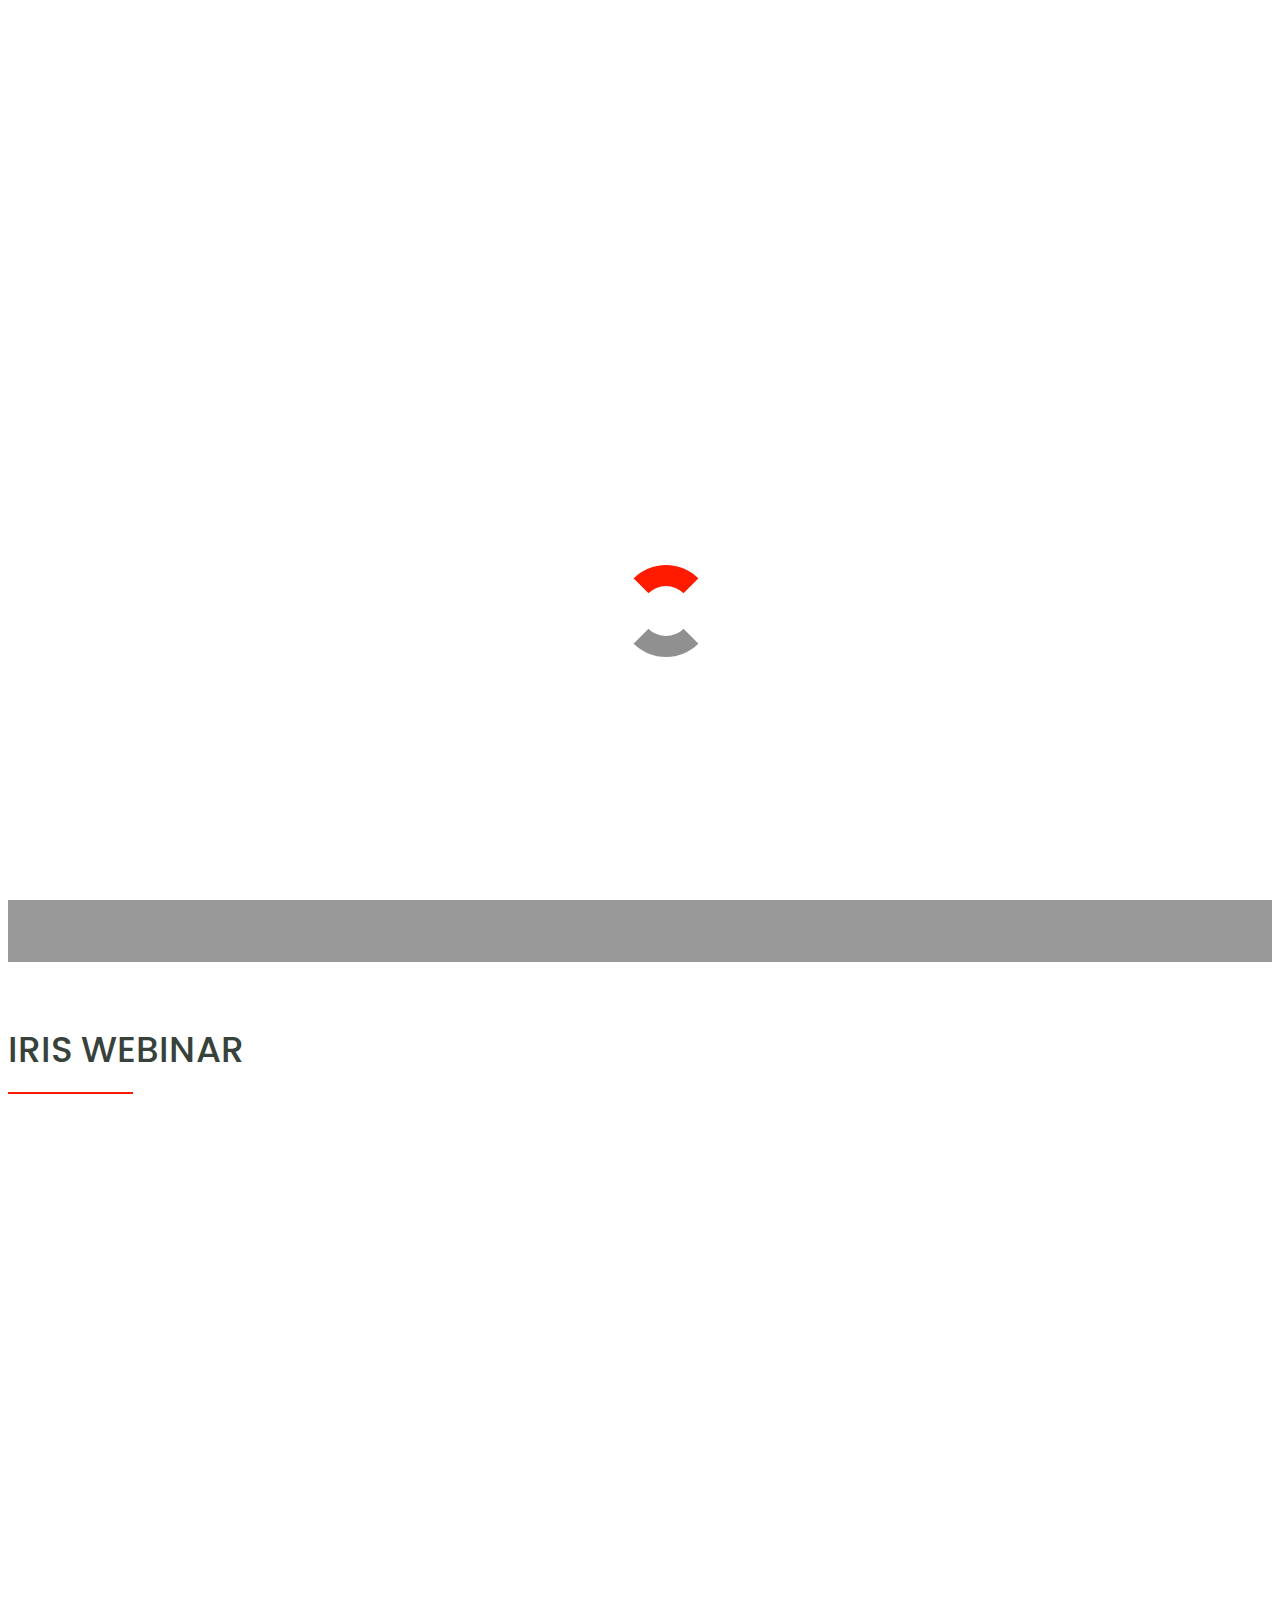
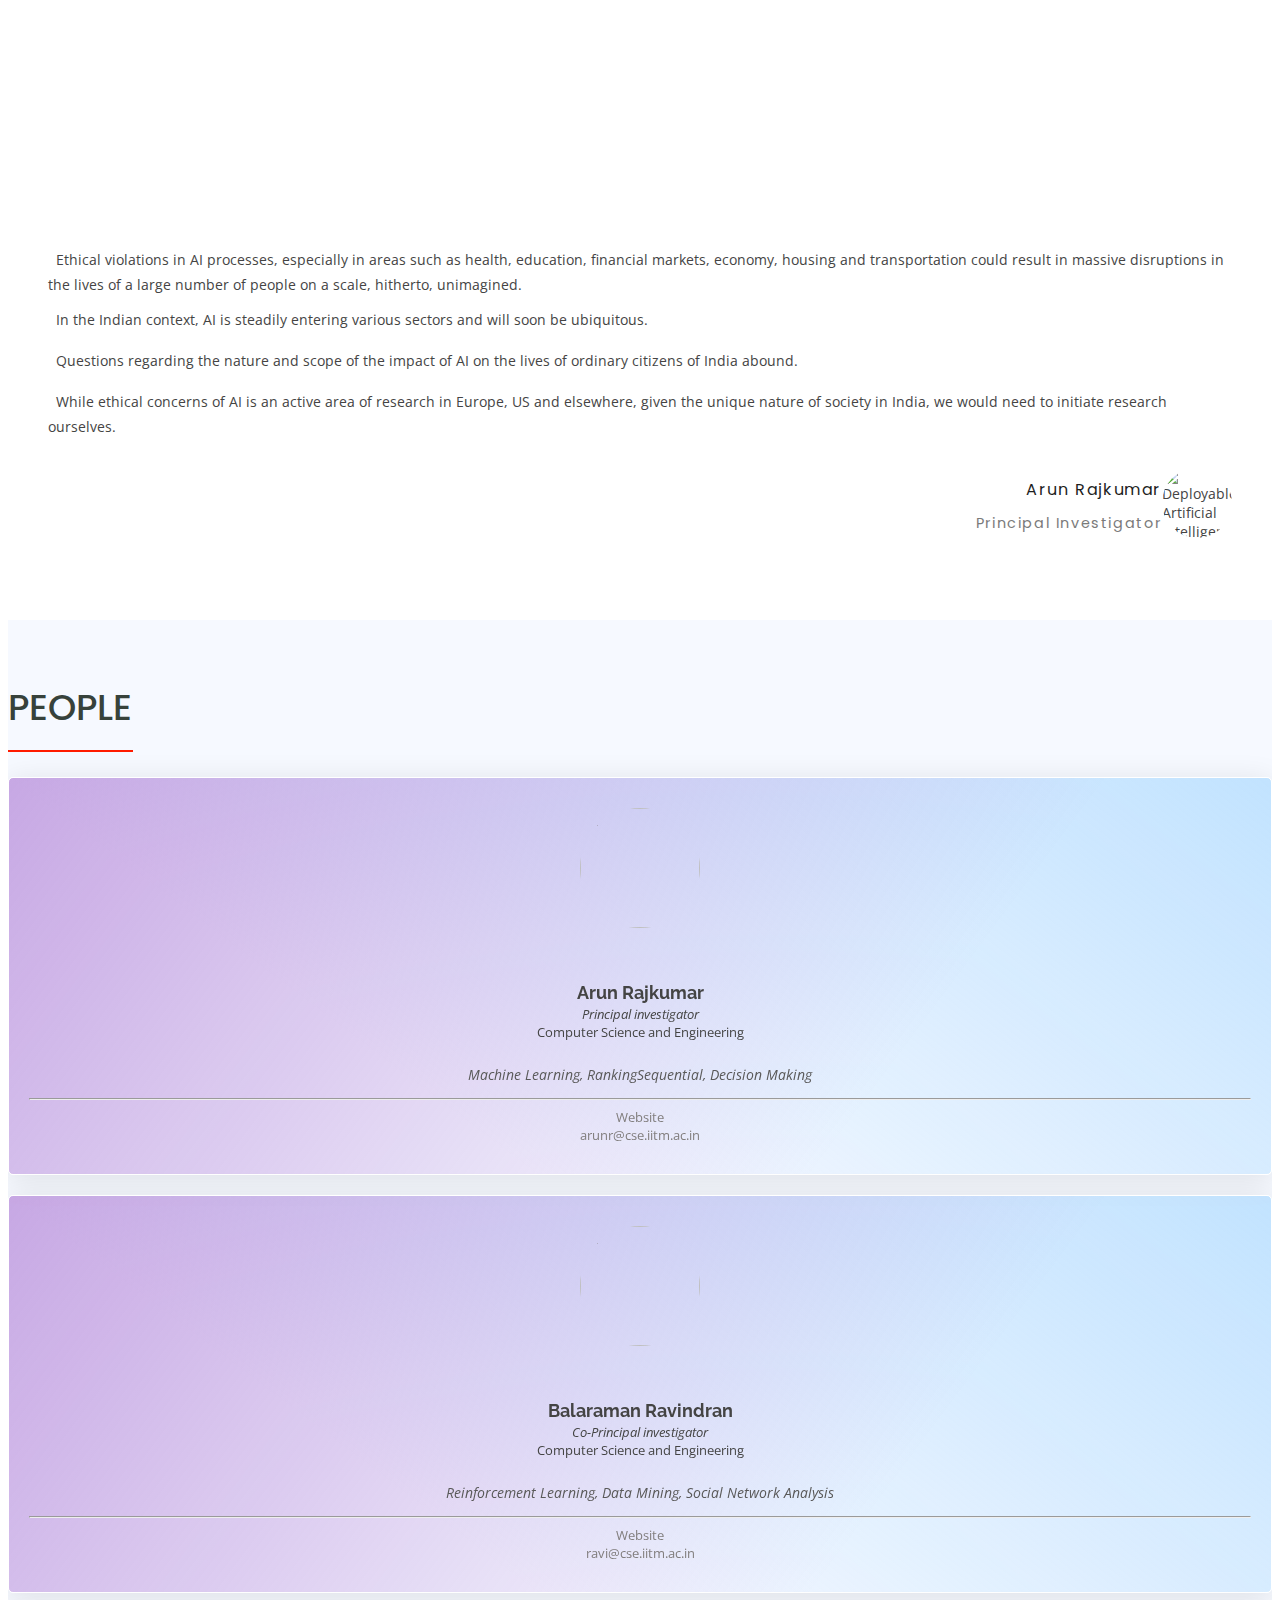
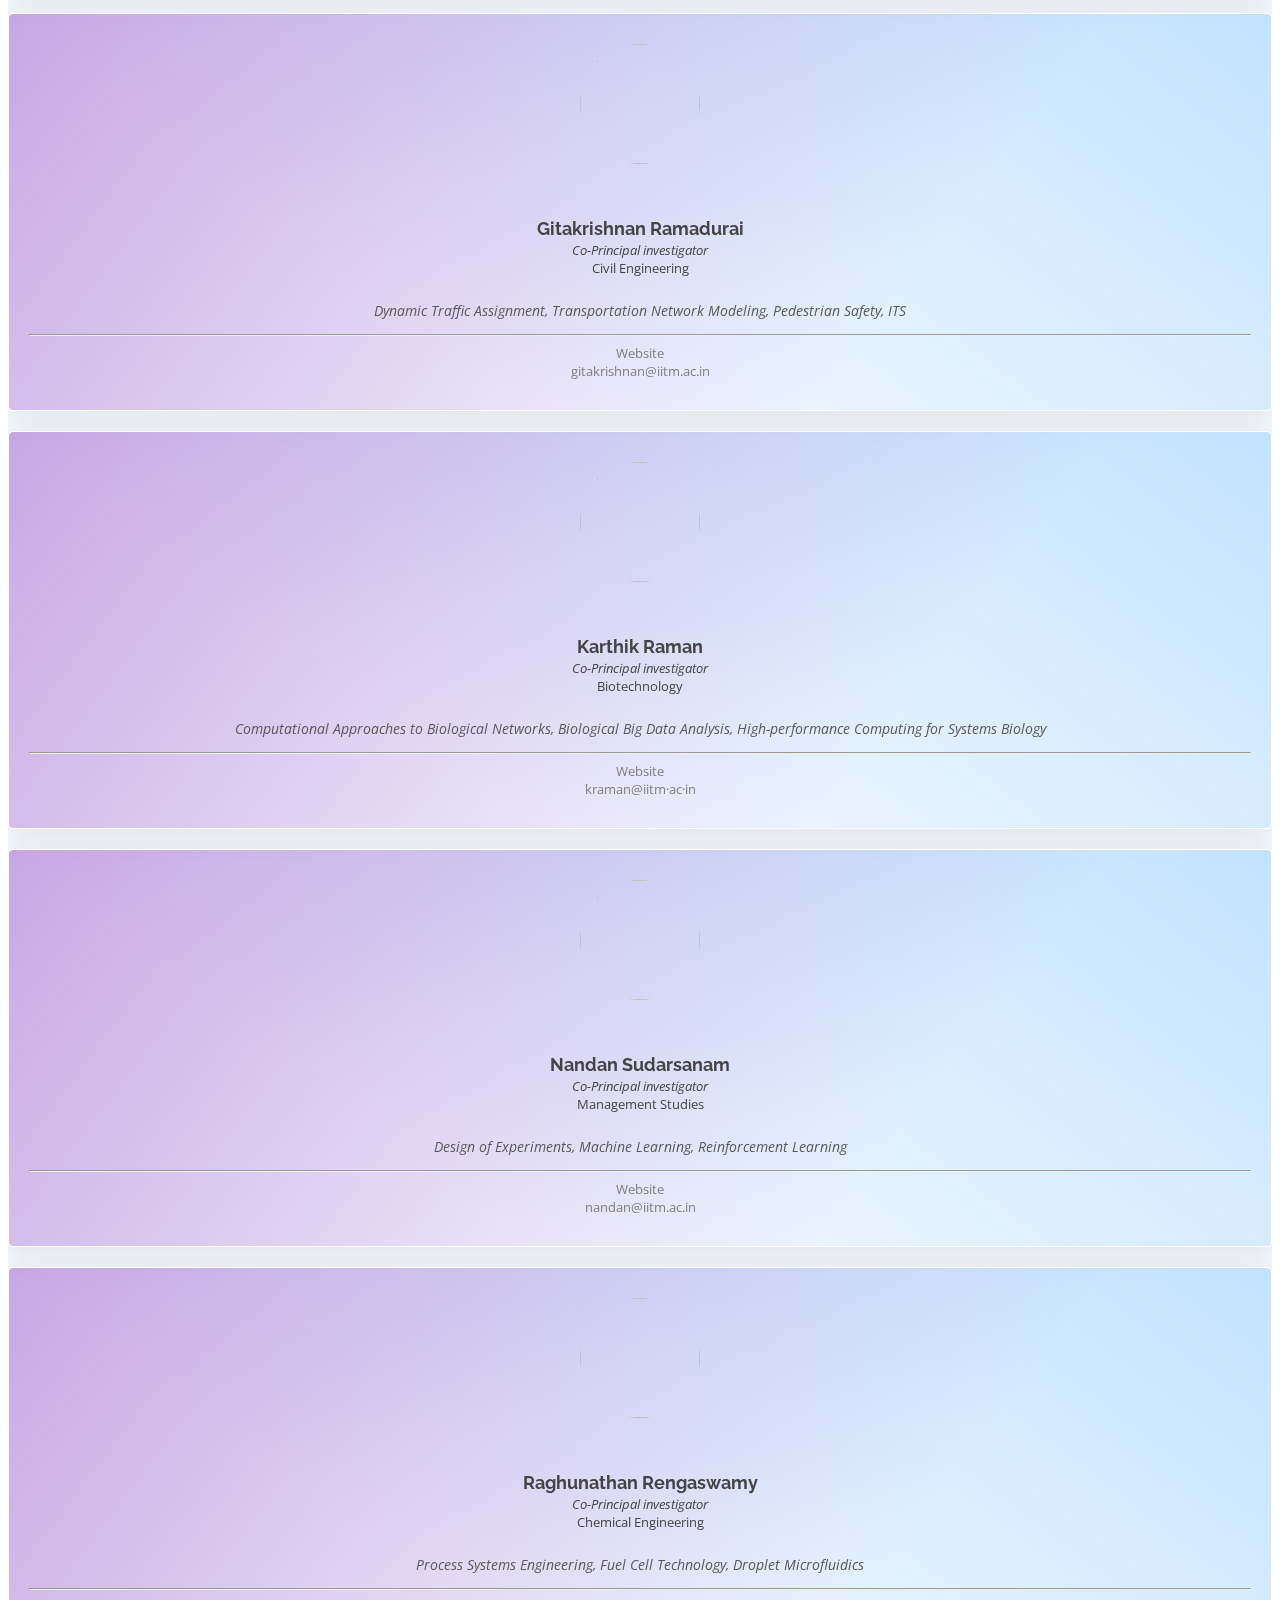
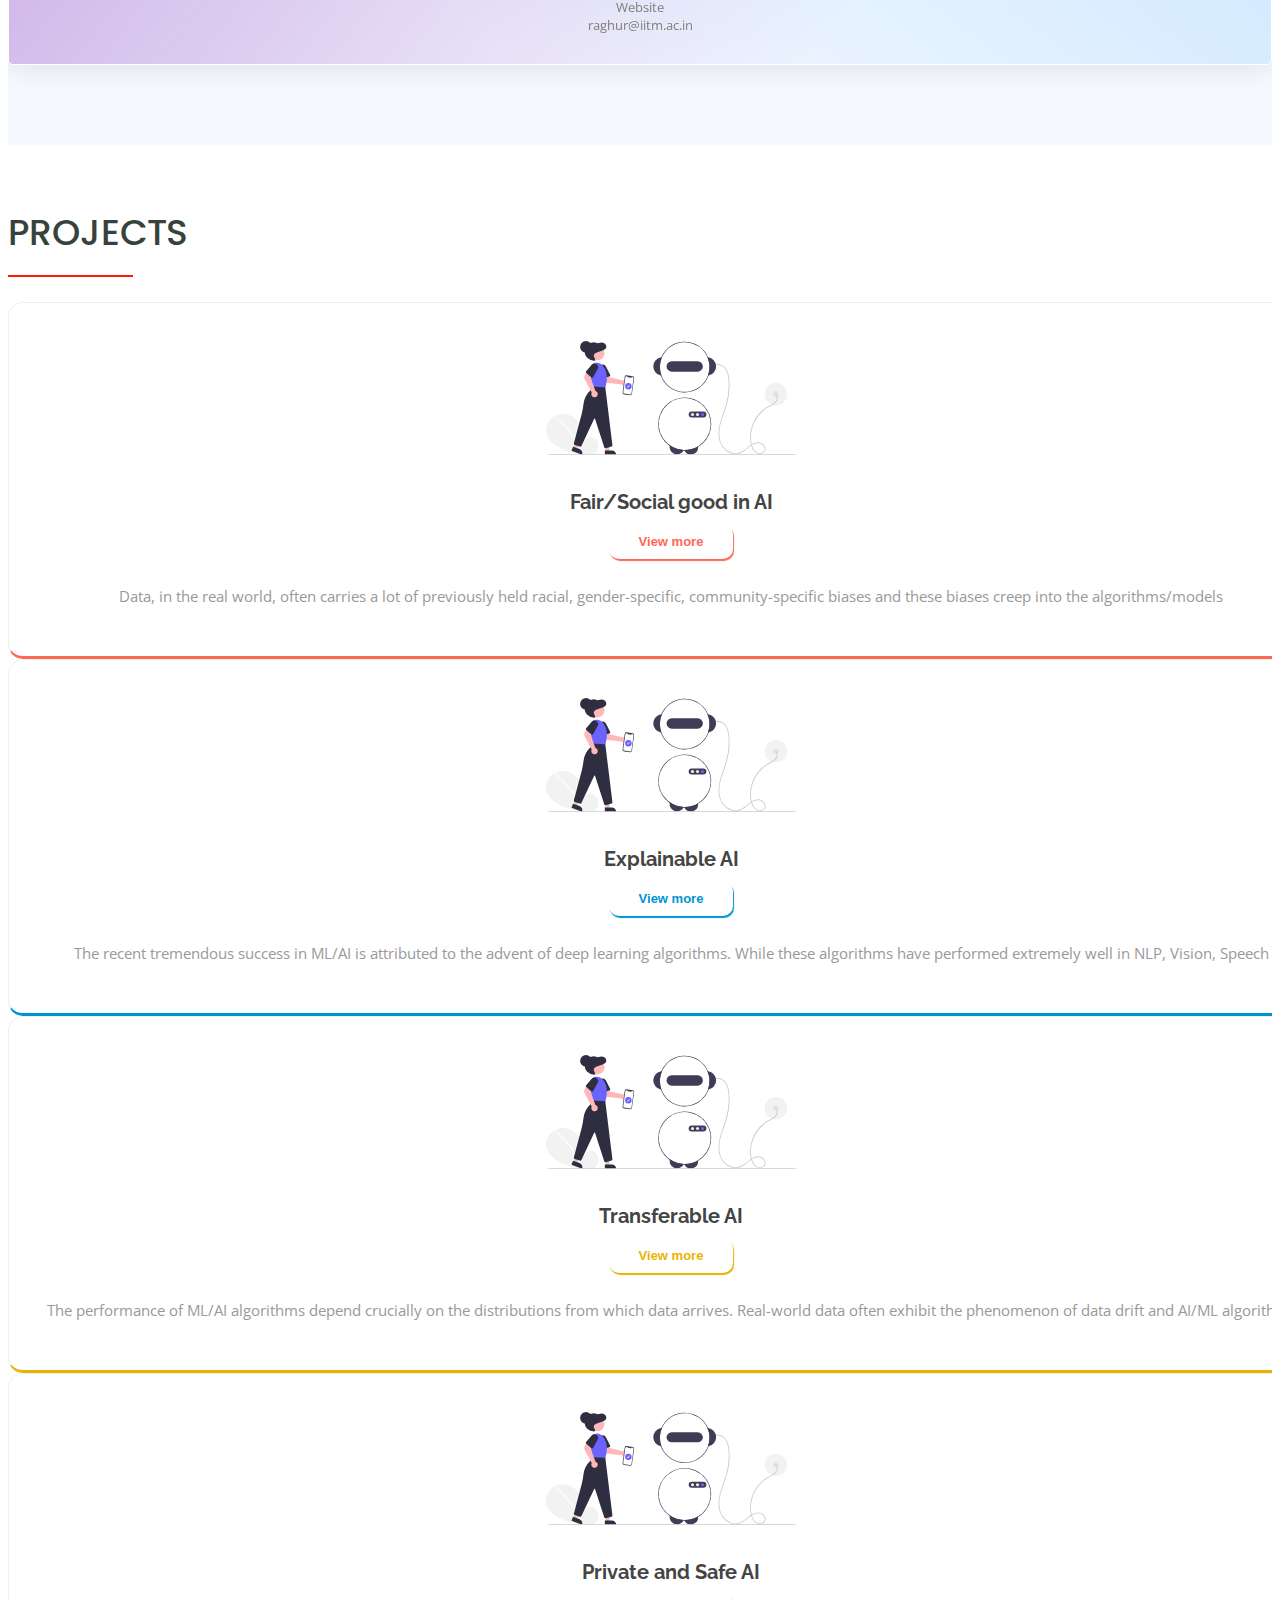
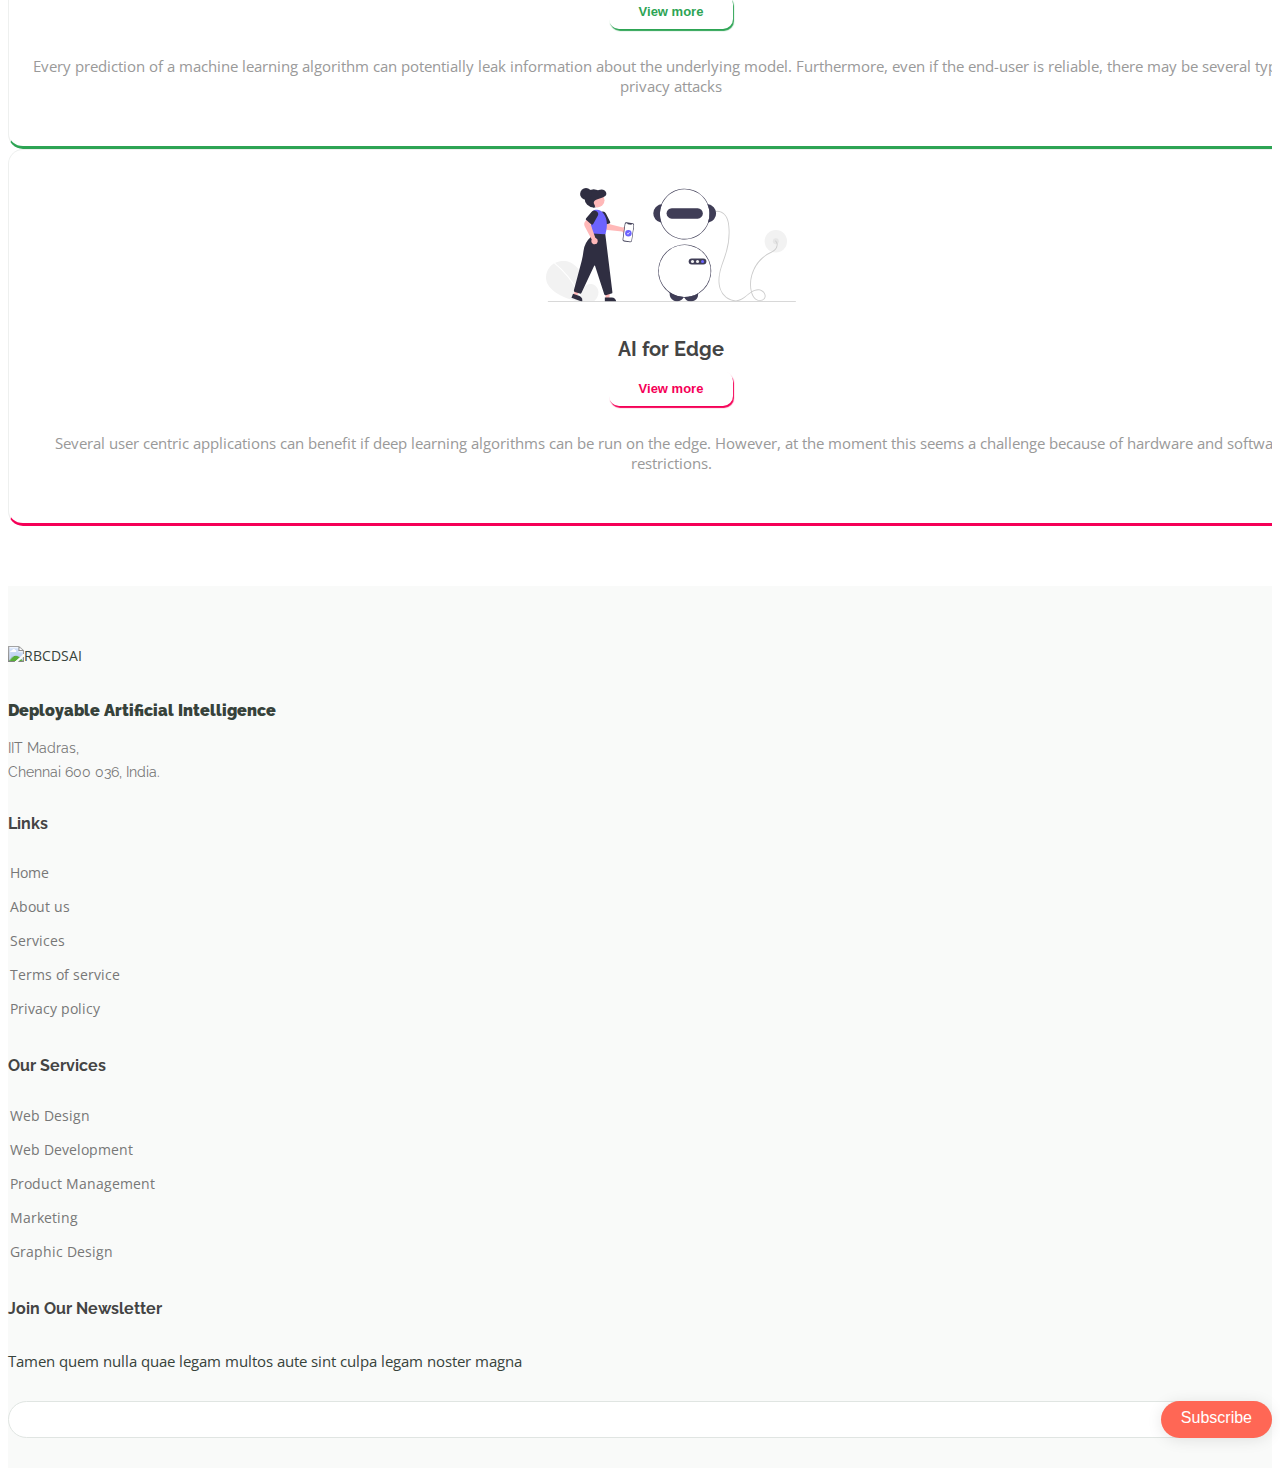
==== index.html @ bab81f49 "Update 1" ====
<!DOCTYPE html>
<html lang="en">
<head>
    <meta charset="UTF-8">
    <meta http-equiv="X-UA-Compatible" content="IE=edge">
    <meta name="viewport" content="width=device-width, initial-scale=1.0">
    <title>Deployable Artificial Intelligence</title>
    <!-- <base href="https://rbcdsai.iitm.ac.in/" target="_blank"/> -->

    <!-- Favicons -->
    <link href="assets/img/favicon.svg" rel="icon">
    <link href="assets/img/favicon.svg" rel="apple-touch-icon">

    <!-- Google Fonts -->
    <link href="https://fonts.googleapis.com/css?family=Open+Sans:300,300i,400,400i,600,600i,700,700i|Raleway:300,300i,400,400i,500,500i,600,600i,700,700i|Poppins:300,300i,400,400i,500,500i,600,600i,700,700i" rel="stylesheet">

    <!-- Vendor CSS Files -->
    <link href="assets/vendor/animate.css/animate.min.css" rel="stylesheet">
    <link href="assets/vendor/aos/aos.css" rel="stylesheet">
    <link href="assets/vendor/bootstrap/css/bootstrap.min.css" rel="stylesheet">
    <link href="assets/vendor/bootstrap-icons/bootstrap-icons.css" rel="stylesheet">
    <link href="assets/vendor/boxicons/css/boxicons.min.css" rel="stylesheet">
    <link href="assets/vendor/remixicon/remixicon.css" rel="stylesheet">
    <link href="assets/vendor/swiper/swiper-bundle.min.css" rel="stylesheet">
    <!-- <link href="https://cdnjs.cloudflare.com/ajax/libs/font-awesome/6.0.0/css/all.min.css" rel="stylesheet"> -->
    
    <script src="https://cdnjs.cloudflare.com/ajax/libs/font-awesome/6.0.0/js/all.min.js" integrity="sha512-yFjZbTYRCJodnuyGlsKamNE/LlEaEAxSUDe5+u61mV8zzqJVFOH7TnULE2/PP/l5vKWpUNnF4VGVkXh3MjgLsg==" crossorigin="anonymous" referrerpolicy="no-referrer"></script>
    
    <!-- Template Main CSS File -->
    <link href="assets/css/style.css" rel="stylesheet">

</head>
<body>


    
    <!-- ======= Header ======= -->
  <header id="header" class="fixed-top">
    <div class="container d-flex align-items-center">
      
      <div class="me-auto"><img src="assets/img/logo_main.svg" alt="RBCDSAI" height="50px"></div>
      
      <!-- Uncomment below if you prefer to use an image logo -->
      <!-- <a href="index.html" class="logo me-auto"><img src="assets/img/logo.png" alt="" class="img-fluid"></a>-->

      <nav id="navbar" class="navbar order-last order-lg-0">
        <ul>
          <li><a class="active" href="index.html">Home</a></li>
          <li><a href="#people">People</a></li>
          <li><a href="#projects">Projects</a></li>
        </ul>
        <i class="bi bi-list mobile-nav-toggle"></i>
      </nav><!-- .navbar -->

      <a href="courses.html" class="get-started-btn">Get Started</a>

    </div>
  </header><!-- End Header -->


  <!-- ======= PEOPLE Section ======= -->
  <!-- <div id="people">
    <div class="box">
      <div class="card">
        <div> <img src="assets/img/arunrajkumar.jpg" loading="lazy" alt="Deployable Artificial Intelligence" class="box-card-img"></div>
        <h2>Arun</h2>
        <p>I am arun ......</p>
      </div>
    </div>

  </div> -->



  
  <!-- ======= Hero Section ======= -->
  <section id="hero" class="d-flex justify-content-center align-items-center">
    <div class="container position-relative" data-aos="zoom-in" data-aos-delay="100">
      <h1>Deployable Artificial Intelligence</h1><br/>
      <h5 class="fst-italic text-white">An ethical framework in the field of AI should not be a mere appendage to its technological aspects. Rather, ethical understanding should be treated as an important aspect of the reasoning and rationalization of the impact of AI on society.</h5>
      <a href="#main" class="btn-get-started">Get Started</a>
    </div>
  </section><!-- End Hero -->

  
  <main id="main">

    <!-- ======= About Section ======= -->
    <section id="about" class="about">
      <div class="container" data-aos="fade-up">

        <div class="row">
          <div class="section-title">
              <p>IRIS Webinar</p>
          </div>
          <div class="col-lg-6 order-1 order-lg-2" data-aos="fade-left" data-aos-delay="100">
            <div class="iframe-container">
              <iframe width="560" height="315" src="https://www.youtube.com/embed/rHbQyIf_D7o" title="YouTube video player" frameborder="0" allow="accelerometer; autoplay; clipboard-write; encrypted-media; gyroscope; picture-in-picture" allowfullscreen></iframe>
            </div>
          </div>
          <div class="col-lg-6 pt-4 pt-lg-0 order-2 order-lg-1 content">

            <!-- CUSTOM BLOCKQUOTE -->
            <blockquote class="blockquote blockquote-custom bg-white p-4 shadow">
              <div class="blockquote-custom-icon bg-info shadow-sm"><i class="fa fa-quote-left text-white"></i></div>
              
                <!-- <h3>Voluptatem dignissimos provident quasi corporis voluptates sit assumenda.</h3>  -->
                <!-- <p class="fst-italic">
                  An ethical framework in the field of AI should not be a mere appendage to its technological aspects. Rather, ethical understanding should be treated as an important aspect of the reasoning and rationalization of the impact of AI on society.
                </p> -->
                <ul>
                  <li><i class="iris-check"></i> Ethical violations in AI processes, especially in areas such as health, education, financial markets, economy, housing and transportation could result in massive disruptions in the lives of a large number of people on a scale, hitherto, unimagined.</li>
                  <li><i class="iris-check"></i> In the Indian context, AI is steadily entering various sectors and will soon be ubiquitous.</li>
                  <li><i class="iris-check"></i> Questions regarding the nature and scope of the impact of AI on the lives of ordinary citizens of India abound.</li>
                  <li><i class="iris-check"></i> While ethical concerns of AI is an active area of research in Europe, US and elsewhere, given the unique nature of society in India, we would need to initiate research ourselves.</li>
                </ul>
               
              <footer class="mt-2 border-top">
                  <div class="inventor-card-profile mt-1">
                    
                    <div class="p-2 inventor-card-profile-details">
                      <h1 class="inventor-card-name">Arun Rajkumar</h1>
                      <h1 class="inventor-card-degree">Principal Investigator</h1>
                    </div>
                    <div class="pt-1 inventor-card-profile-img">
                      <img src="assets/img/arunrajkumar.jpg" loading="lazy" alt="Deployable Artificial Intelligence" class="inventor-card-img">
                    </div>

                  </div>
                
              </footer>
          </blockquote><!-- END -->
            <!-- <h3>Voluptatem dignissimos provident quasi corporis voluptates sit assumenda.</h3>  -->
            
           

          </div>


        </div>

      </div>

    </section><!-- End About Section -->

  <div class="row">
      
  </div>

  <section id="people" class="people">
    <div class="container " data-aos="fade-up">
      <div class="row" data-aos="zoom-in" data-aos-delay="100">
        <div class="section-title">
          <p>PEOPLE<i class="abc"></i></p>
        </div>      
        <div class="col-lg-4 col-md-6 d-flex align-items-stretch">
          <div class="member"  data-tilt data-tilt-glare data-tilt-max-glare="1.0">
            <img src="assets/img/arunrajkumar.jpg" class="img-fluid" alt="">
            <div class="member-content">
              <h4>Arun Rajkumar</h4>
              <span><i>Principal investigator</i></span>
              <span>Computer Science and Engineering</span>
              <p>
                Machine Learning, RankingSequential, Decision Making
              </p>
              <!-- <div class="social">
                <a href=""><i class="bi bi-twitter"></i></a>
                <a href=""><i class="bi bi-facebook"></i></a>
                <a href=""><i class="bi bi-instagram"></i></a>
                <a href=""><i class="bi bi-linkedin"></i></a>
              </div> -->
              <hr>
              <span><a  href="https://sites.google.com/view/arun-rajkumar" target="_blank"><i class="fa-solid fa-globe"></i> Website</a></span>
              <span><a  href="mailto:arunr@cse.iitm.ac.in" target="_blank"><i class="far fa-envelope"></i> arunr@cse.iitm.ac.in</a></span>
              
            </div>
          </div>
        </div>

        <div class="col-lg-4 col-md-6 d-flex align-items-stretch">
          <div class="member"  data-tilt data-tilt-glare data-tilt-max-glare="0.5">
            <img src="assets/img/BalaramanRavindran.jpg" class="img-fluid" alt="">
            <div class="member-content">
              <h4>Balaraman Ravindran</h4>
              <span><i>Co-Principal investigator</i></span>
              <span>Computer Science and Engineering</span>
              <p>
                Reinforcement Learning, Data Mining, Social Network Analysis
              </p>
              <hr>
              <span><a  href="https://www.cse.iitm.ac.in/~ravi/" target="_blank"><i class="fa-solid fa-globe"></i> Website</a></span>
              <span><a  href="mailto:ravi@cse.iitm.ac.in" target="_blank"><i class="far fa-envelope"></i> ravi@cse.iitm.ac.in</a></span>
              
            </div>
          </div>
        </div>
        
        <div class="col-lg-4 col-md-6 d-flex align-items-stretch">
          <div class="member"  data-tilt data-tilt-glare data-tilt-max-glare="0.5">
            <img src="assets/img/GitakrishnanRamadurai.png" class="img-fluid" alt="">
            <div class="member-content">
              <h4>Gitakrishnan Ramadurai</h4>
              <span><i>Co-Principal investigator</i></span>
              <span>Civil Engineering</span>
              <p>
                Dynamic Traffic Assignment, Transportation Network  Modeling, Pedestrian Safety, ITS
              </p>
              <hr>
              <span><a  href="https://civil.iitm.ac.in/faculty/gitakrishnan/" target="_blank"><i class="fa-solid fa-globe"></i> Website</a></span>
              <span><a  href="mailto:gitakrishnan@iitm.ac.in" target="_blank"><i class="far fa-envelope"></i> gitakrishnan@iitm.ac.in</a></span>
              
            </div>
          </div>
        </div>

        <div class="col-lg-4 col-md-6 d-flex align-items-stretch">
          <div class="member"  data-tilt data-tilt-glare data-tilt-max-glare="0.5">
            <img src="assets/img/Karthik Raman.jpg" class="img-fluid" alt="">
            <div class="member-content">
              <h4>Karthik Raman</h4>
              <span><i>Co-Principal investigator</i></span>
              <span>Biotechnology</span>
              <p>
                Computational Approaches to Biological Networks, Biological Big Data Analysis, High-performance Computing for Systems Biology
              </p>
              <!-- <div class="social">
                <a href=""><i class="bi bi-twitter"></i></a>
                <a href=""><i class="bi bi-facebook"></i></a>
                <a href=""><i class="bi bi-instagram"></i></a>
                <a href=""><i class="bi bi-linkedin"></i></a>
              </div> -->
              <hr>
              <span><a  href="https://home.iitm.ac.in/kraman/lab/karthik/" target="_blank"><i class="fa-solid fa-globe"></i> Website</a></span>
              <span><a  href="mailto:kraman@iitm·ac·in" target="_blank"><i class="far fa-envelope"></i> kraman@iitm·ac·in</a></span>
              
            </div>
          </div>
        </div>

        <div class="col-lg-4 col-md-6 d-flex align-items-stretch">
          <div class="member"  data-tilt data-tilt-glare data-tilt-max-glare="0.5">
            <img src="assets/img/Nandan Sudarsanam.png" class="img-fluid" alt="">
            <div class="member-content">
              <h4>Nandan Sudarsanam</h4>
              <span><i>Co-Principal investigator</i></span>
              <span>Management Studies</span>
              <p>
                Design of Experiments, Machine Learning, Reinforcement Learning
              </p>
              <hr>
              <span><a  href="https://doms.iitm.ac.in/index.php/nandan-s/" target="_blank"><i class="fa-solid fa-globe"></i> Website</a></span>
              <span><a  href="mailto:nandan@iitm.ac.in" target="_blank"><i class="far fa-envelope"></i> nandan@iitm.ac.in</a></span>
              
            </div>
          </div>
        </div>
        
        <div class="col-lg-4 col-md-6 d-flex align-items-stretch">
          <div class="member"  data-tilt data-tilt-glare data-tilt-max-glare="0.5">
            <img src="assets/img/Raghunathan Rengaswamy.jpg" class="img-fluid" alt="">
            <div class="member-content">
              <h4>Raghunathan Rengaswamy</h4>
              <span><i>Co-Principal investigator</i></span>
              <span>Chemical Engineering</span>
              <p>
                Process Systems Engineering, Fuel Cell Technology, Droplet Microfluidics
              </p>
              <hr>
              <span><a  href="https://che.iitm.ac.in/raghur/" target="_blank"><i class="fa-solid fa-globe"></i> Website</a></span>
              <span><a  href="mailto:raghur@iitm.ac.in" target="_blank"><i class="far fa-envelope"></i> raghur@iitm.ac.in</a></span>
              
            </div>
          </div>
        </div>
        

      </div>

    </div>
  </section>

    <!-- ======= Why Us Section ======= -->
    <section id="projects" class="projects">
      <div class="container" data-aos="fade-up">

        <div class="row">
          <div class="section-title">
            <p>PROJECTS<i class="abc"></i></p>
          </div>      
          <!-- <div class="col-lg-4 d-flex align-items-stretch">
            <div class="content">
              <h3>Why Choose Mentor?</h3>
              <p>
                Lorem ipsum dolor sit amet, consectetur adipiscing elit, sed do eiusmod tempor incididunt ut labore et dolore magna aliqua. Duis aute irure dolor in reprehenderit
                Asperiores dolores sed et. Tenetur quia eos. Autem tempore quibusdam vel necessitatibus optio ad corporis.
              </p>
              <div class="text-center">
                <a href="about.html" class="more-btn">Learn More <i class="bx bx-chevron-right"></i></a>
              </div>
            </div>
          </div> -->
          <div class="col-lg-12 d-flex align-items-stretch" data-aos="zoom-in" data-aos-delay="100">
            <div class="icon-boxes d-flex flex-column justify-content-center">
              <div class="row">
                <!-- Project - 1 -->
                <div class="col-xl-4 d-flex align-items-stretch">
                  <div class="icon-box mt-4 mt-xl-4" style="--clr:#FF6755">
                    <i class="svg goodai"></i>
                      <h4>Fair/Social good in AI</h4>
                    <button class="button">View more</button>
                    <div class="projects-bottom">
                      <p>Data, in the real world, often carries a lot of previously held racial, gender-specific, community-specific biases and these biases creep into the algorithms/models</p>
                    </div>
                  </div>
                </div>
                <!-- Project - 2 -->
                <div class="col-xl-4 d-flex align-items-stretch">
                  <div class="icon-box mt-4 mt-xl-4" style="--clr:#0093D3">
                    <i class="svg goodai"></i>
                    <h4>Explainable AI</h4>
                    <button class="button">View more</button>
                    <div class="projects-bottom">
                      <p>The recent tremendous success in ML/AI is attributed to the advent of deep learning algorithms. While these algorithms have performed extremely well in NLP, Vision, Speech</p>
                    </div>
                  </div>
                </div>
                <!-- Project - 3 -->
                <div class="col-xl-4 d-flex align-items-stretch">
                  <div class="icon-box mt-4 mt-xl-4" style="--clr:#EAB301">
                    <i class="svg goodai"></i>
                    <h4>Transferable AI</h4>
                    <button class="button">View more</button>
                    <div class="projects-bottom">
                      <p>The performance of ML/AI algorithms depend crucially on the distributions from which data arrives. Real-world data often exhibit the phenomenon of data drift and AI/ML algorithms</p>
                    </div>
                  </div>
                </div>
                <!-- Project - 4 -->
                <div class="col-xl-4 d-flex align-items-stretch">
                  <div class="icon-box mt-4 mt-xl-4" style="--clr:#2DA454">
                    <i class="svg goodai"></i>
                    <h4>Private and Safe AI</h4>
                    <button class="button">View more</button>
                    <div class="projects-bottom">
                      <p>Every prediction of a machine learning algorithm can potentially leak information about the underlying model. Furthermore, even if the end-user is reliable, there may be several types of privacy attacks</p>
                    </div>
                  </div>
                </div>
                <!-- Project - 5 -->                
                <div class="col-xl-4 d-flex align-items-stretch">
                  <div class="icon-box mt-4 mt-xl-4" style="--clr:#F50057">
                    <i class="svg goodai"></i>
                    <h4>AI for Edge</h4>
                    <button class="button">View more</button>
                    <div class="projects-bottom">
                      <p>Several user centric applications can benefit if deep learning algorithms can be run on the edge. However, at the moment this seems a challenge because of hardware and software restrictions.</p>
                    </div>
                  </div>
                </div>
                
              </div>
            </div><!-- End .content-->
          </div>
        </div>

      </div>
    </section><!-- End Why Us Section -->

    
    
  </main><!-- End #main -->


  <!-- ======= Footer ======= -->
  <footer id="footer">

    <div class="footer-top">
      <div class="container">
        <div class="row">
          
          <div class="col-lg-3 col-md-6 footer-contact">
            <img src="assets/img/logo_main.svg" alt="RBCDSAI" height="100px"/>
            <br/><br/>
            <h3> <strong> Deployable Artificial Intelligence </strong> </h3>
            <p>
              IIT Madras,<br/>
              Chennai 600 036, India.
              
            </p>
          </div>

          <div class="col-lg-2 col-md-6 footer-links">
            <h4>Links</h4>
            <ul>
              <li><i class="bx bx-chevron-right"></i> <a href="#">Home</a></li>
              <li><i class="bx bx-chevron-right"></i> <a href="#">About us</a></li>
              <li><i class="bx bx-chevron-right"></i> <a href="#">Services</a></li>
              <li><i class="bx bx-chevron-right"></i> <a href="#">Terms of service</a></li>
              <li><i class="bx bx-chevron-right"></i> <a href="#">Privacy policy</a></li>
            </ul>
          </div>

          <div class="col-lg-3 col-md-6 footer-links">
            <h4>Our Services</h4>
            <ul>
              <li><i class="bx bx-chevron-right"></i> <a href="#">Web Design</a></li>
              <li><i class="bx bx-chevron-right"></i> <a href="#">Web Development</a></li>
              <li><i class="bx bx-chevron-right"></i> <a href="#">Product Management</a></li>
              <li><i class="bx bx-chevron-right"></i> <a href="#">Marketing</a></li>
              <li><i class="bx bx-chevron-right"></i> <a href="#">Graphic Design</a></li>
            </ul>
          </div>

          <div class="col-lg-4 col-md-6 footer-newsletter">
            <h4>Join Our Newsletter</h4>
            <p>Tamen quem nulla quae legam multos aute sint culpa legam noster magna</p>
            <form action="" method="post">
              <input type="email" name="email"><input type="submit" value="Subscribe">
            </form>
          </div>

        </div>
      </div>
    </div>

    
  </footer><!-- End Footer -->

  <div id="preloader"></div>
  <a href="#" class="back-to-top d-flex align-items-center justify-content-center"><i class="bi bi-arrow-up-short"></i></a>
  
  <!-- Vendor JS Files -->
  <script src="assets/vendor/purecounter/purecounter.js"></script>
  <script src="assets/vendor/aos/aos.js"></script>
  <script src="assets/vendor/bootstrap/js/bootstrap.bundle.min.js"></script>
  <script src="assets/vendor/swiper/swiper-bundle.min.js"></script>
  <script src="assets/vendor/php-email-form/validate.js"></script>

  <!-- Template Main JS File -->
  <script src="assets/js/main.js"></script>

  <script src="assets/js/vanilla-tilt.js.txt" ></script>


</body>
</html>
---- assets/css/style.css ----
:root {
  --red: #FF1B00;
  --orange: #FF6755;
  --blue: #1e8eeb;
}

body {
  font-family: "Open Sans", sans-serif;
  color: #444444;
}

a {
  color: var(--orange);
  text-decoration: none;
}

a:hover {
  color: var(--red);
  text-decoration: none;
}

h1, h2, h3, h4, h5, h6 {
  font-family: "Raleway", sans-serif;
}

/*--------------------------------------------------------------
# Back to top button
--------------------------------------------------------------*/
.back-to-top {
  position: fixed;
  visibility: hidden;
  opacity: 0;
  right: 15px;
  bottom: 15px;
  z-index: 996;
  background: var(--orange);
  width: 40px;
  height: 40px;
  border-radius: 50px;
  transition: all 0.4s;
}
.back-to-top i {
  font-size: 28px;
  color: #fff;
  line-height: 0;
}
.back-to-top:hover {
  background: var(--red);
  color: #fff;
}
.back-to-top.active {
  visibility: visible;
  opacity: 1;
}

/*--------------------------------------------------------------
# Preloader
--------------------------------------------------------------*/
#preloader {
  position: fixed;
  top: 0;
  left: 0;
  right: 0;
  bottom: 0;
  z-index: 9999;
  overflow: hidden;
  background: #fff;
}

#preloader:before {
  content: url(../img/favicon.svg);
  position: fixed;
  top: calc(50% - 100px);
  left: calc(50% - 75px);
  width: 150px;
  height: 150px; 
}

#preloader:after {
  content: '';
  position: fixed;
  top: calc(50% + 115px);
  left: calc(50% - 20px);
  border: 21px solid #fff;
  border-top-color: var(--red);
  border-bottom-color: #909090;
  border-radius: 100%;
  width: 50px;
  height: 50px;
  -webkit-animation: animate-preloader 1s linear infinite;
  animation: animate-preloader 1s linear infinite;
}

@-webkit-keyframes animate-preloader {
  0% {
    transform: rotate(0deg);
  }
  100% {
    transform: rotate(360deg);
  }
}

@keyframes animate-preloader {
  0% {
    transform: rotate(0deg);
  }
  100% {
    transform: rotate(360deg);
  }
}
/*--------------------------------------------------------------
# Disable aos animation delay on mobile devices
--------------------------------------------------------------*/
@media screen and (max-width: 768px) {
  [data-aos-delay] {
    transition-delay: 0 !important;
  }
}
/*--------------------------------------------------------------
# Header
--------------------------------------------------------------*/
#header {
  background: #fff;
  transition: all 0.5s;
  z-index: 997;
  padding: 7px 0;
  box-shadow: 0px 0 18px rgba(55, 66, 59, 0.08);
}
#header .logo {
  font-size: 30px;
  margin: 0;
  padding: 0;
  line-height: 1;
  font-weight: 600;
  letter-spacing: 1px;
  text-transform: uppercase;
  font-family: "Poppins", sans-serif;
}
#header .logo a {
  color: var(--orange);
}
#header .logo img {
  max-height: 40px;
}

/**
* Get Startet Button 
*/
.get-started-btn {
  margin-left: 22px;
  background: var(--orange);
  color: #fff;
  border-radius: 50px;
  padding: 8px 25px;
  white-space: nowrap;
  transition: 0.3s;
  font-size: 14px;
  display: inline-block;
}
.get-started-btn:hover {
  background: var(--red);
  color: #fff;
}
@media (max-width: 768px) {
  .get-started-btn {
    margin: 0 15px 0 0;
    padding: 6px 18px;
  }
}

/*--------------------------------------------------------------
# Navigation Menu
--------------------------------------------------------------*/
/**
* Desktop Navigation 
*/
.navbar {
  padding: 0;
}
.navbar ul {
  margin: 0;
  padding: 0;
  display: flex;
  list-style: none;
  align-items: center;
}
.navbar li {
  position: relative;
}
.navbar a, .navbar a:focus {
  display: flex;
  align-items: center;
  justify-content: space-between;
  padding: 10px 0 10px 30px;
  font-family: "Poppins", sans-serif;
  font-size: 15px;
  font-weight: 500;
  color: #37423b;
  white-space: nowrap;
  transition: 0.3s;
}
.navbar a i, .navbar a:focus i {
  font-size: 12px;
  line-height: 0;
  margin-left: 5px;
}
.navbar a:hover, .navbar .active, .navbar .active:focus, .navbar li:hover > a {
  color: var(--orange);
}
.navbar .dropdown ul {
  display: block;
  position: absolute;
  left: 30px;
  top: calc(100% + 30px);
  margin: 0;
  padding: 10px 0;
  z-index: 99;
  opacity: 0;
  visibility: hidden;
  background: #fff;
  box-shadow: 0px 0px 30px rgba(127, 137, 161, 0.25);
  transition: 0.3s;
  border-radius: 4px;
}
.navbar .dropdown ul li {
  min-width: 200px;
}
.navbar .dropdown ul a {
  padding: 10px 20px;
  font-size: 14px;
  text-transform: none;
  font-weight: 500;
}
.navbar .dropdown ul a i {
  font-size: 12px;
}
.navbar .dropdown ul a:hover, .navbar .dropdown ul .active:hover, .navbar .dropdown ul li:hover > a {
  color: var(--orange);
}
.navbar .dropdown:hover > ul {
  opacity: 1;
  top: 100%;
  visibility: visible;
}
.navbar .dropdown .dropdown ul {
  top: 0;
  left: calc(100% - 30px);
  visibility: hidden;
}
.navbar .dropdown .dropdown:hover > ul {
  opacity: 1;
  top: 0;
  left: 100%;
  visibility: visible;
}
@media (max-width: 1366px) {
  .navbar .dropdown .dropdown ul {
    left: -90%;
  }
  .navbar .dropdown .dropdown:hover > ul {
    left: -100%;
  }
}

/**
* Mobile Navigation 
*/
.mobile-nav-toggle {
  color: #37423b;
  font-size: 28px;
  cursor: pointer;
  display: none;
  line-height: 0;
  transition: 0.5s;
}
.mobile-nav-toggle.bi-x {
  color: #fff;
}

@media (max-width: 991px) {
  .mobile-nav-toggle {
    display: block;
  }

  .navbar ul {
    display: none;
  }
}
.navbar-mobile {
  position: fixed;
  overflow: hidden;
  top: 0;
  right: 0;
  left: 0;
  bottom: 0;
  background: rgba(32, 38, 34, 0.9);
  transition: 0.3s;
  z-index: 999;
}
.navbar-mobile .mobile-nav-toggle {
  position: absolute;
  top: 15px;
  right: 15px;
}
.navbar-mobile ul {
  display: block;
  position: absolute;
  top: 55px;
  right: 15px;
  bottom: 15px;
  left: 15px;
  padding: 10px 0;
  border-radius: 6px;
  background-color: #fff;
  overflow-y: auto;
  transition: 0.3s;
}
.navbar-mobile a, .navbar-mobile a:focus {
  padding: 10px 20px;
  font-size: 15px;
  color: #37423b;
}
.navbar-mobile a:hover, .navbar-mobile .active, .navbar-mobile li:hover > a {
  color: var(--orange);
}
.navbar-mobile .getstarted, .navbar-mobile .getstarted:focus {
  margin: 15px;
}
.navbar-mobile .dropdown ul {
  position: static;
  display: none;
  margin: 10px 20px;
  padding: 10px 0;
  z-index: 99;
  opacity: 1;
  visibility: visible;
  background: #fff;
  box-shadow: 0px 0px 30px rgba(127, 137, 161, 0.25);
}
.navbar-mobile .dropdown ul li {
  min-width: 200px;
}
.navbar-mobile .dropdown ul a {
  padding: 10px 20px;
}
.navbar-mobile .dropdown ul a i {
  font-size: 12px;
}
.navbar-mobile .dropdown ul a:hover, .navbar-mobile .dropdown ul .active:hover, .navbar-mobile .dropdown ul li:hover > a {
  color: var(--orange);
}
.navbar-mobile .dropdown > .dropdown-active {
  display: block;
}

/*--------------------------------------------------------------
# Hero Section
--------------------------------------------------------------*/
#hero {
  width: 100%;
  height: 80vh;
  background: url("../img/hero-bg.jpg") top center;
  background-size: cover;
  position: relative;
}
#hero:before {
  content: "";
  background: rgba(0, 0, 0, 0.4);
  position: absolute;
  bottom: 0;
  top: 0;
  left: 0;
  right: 0;
}
#hero .container {
  padding-top: 72px;
}
@media (max-width: 992px) {
  #hero .container {
    padding-top: 62px;
  }
}
#hero h1 {
  margin: 0;
  font-size: 48px;
  font-weight: 600;
  line-height: 56px;
  color: #fff;
  font-family: "Poppins", sans-serif;
}
#hero h2 {
  color: #eee;
  margin: 10px 0 0 0;
  font-size: 24px;
}
#hero .btn-get-started {
  font-family: "Raleway", sans-serif;
  font-weight: 500;
  font-size: 15px;
  letter-spacing: 1px;
  display: inline-block;
  padding: 10px 35px;
  border-radius: 50px;
  transition: 0.5s;
  margin-top: 30px;
  border: 2px solid #fff;
  color: #fff;
}
#hero .btn-get-started:hover {
  background: var(--orange);
  border: 2px solid var(--orange);
}
@media (min-width: 1024px) {
  #hero {
    background-attachment: fixed;
  }
}
@media (max-width: 768px) {
  #hero {
    height: 100vh;
  }
  #hero h1 {
    font-size: 28px;
    line-height: 36px;
  }
  #hero h2 {
    font-size: 18px;
    line-height: 24px;
  }
}

/*--------------------------------------------------------------
# Sections General
--------------------------------------------------------------*/
section {
  padding: 60px 0;
  overflow: hidden;
}

.section-bg {
  background-color: #f6f7f6;
}

.section-title {
  padding-bottom: 20px;
}
.section-title h2 {
  font-size: 14px;
  font-weight: 500;
  padding: 0;
  line-height: 1px;
  margin: 0 0 5px 0;
  letter-spacing: 2px;
  text-transform: uppercase;
  color: #aaaaaa;
  font-family: "Poppins", sans-serif;
}
.section-title::after {
  content: "";
  white-space: pre;
  height: 2px;
  display: inline-block;
  background: var(--red);
  width: 125px;
}
.section-title h2::after {
  content: "";
  width: 120px;
  height: 1px;
  display: inline-block;
  background: #9ae1af;
  margin: 4px 10px;
}
.section-title p {
  margin: 0;
  padding:0;
  font-size: 36px;
  font-weight: 500;
  text-transform: uppercase;
  font-family: "Poppins", sans-serif;
  color: #37423b;
}

.breadcrumbs {
  margin-top: 73px;
  text-align: center;
  background: var(--orange);
  padding: 30px 0;
  color: #fff;
}
@media (max-width: 992px) {
  .breadcrumbs {
    margin-top: 63px;
  }
}
.breadcrumbs h2 {
  font-size: 32px;
  font-weight: 500;
}
.breadcrumbs p {
  font-size: 14px;
  margin-bottom: 0;
}

/*--------------------------------------------------------------
# About
--------------------------------------------------------------*/
.about .content h3 {
  font-weight: 600;
  font-size: 26px;
}
.about .content ul {
  list-style: none;
  padding: 0;
}
.about .content ul li {
  padding-bottom: 10px;
}
.about .content ul i {
  font-size: 20px;
  padding-right: 4px;
  color: var(--orange);
}
.about .content .learn-more-btn {
  background: var(--orange);
  color: #fff;
  border-radius: 50px;
  padding: 8px 25px 9px 25px;
  white-space: nowrap;
  transition: 0.3s;
  font-size: 14px;
  display: inline-block;
}
.about .content .learn-more-btn:hover {
  background: var(--red);
  color: #fff;
}
@media (max-width: 768px) {
  .about .content .learn-more-btn {
    margin: 0 48px 0 0;
    padding: 6px 18px;
  }
}

/*--------------------------------------------------------------
# Counts
--------------------------------------------------------------*/
.counts {
  padding: 30px 0;
}
.counts .counters span {
  font-size: 48px;
  display: block;
  color: var(--orange);
  font-weight: 700;
}
.counts .counters p {
  padding: 0;
  margin: 0 0 20px 0;
  font-family: "Raleway", sans-serif;
  font-size: 15px;
  font-weight: 600;
  color: #37423b;
}

/*--------------------------------------------------------------
# Why Us
--------------------------------------------------------------*/
.projects .content {
  padding: 30px;
  background: var(--orange);
  border-radius: 15px;
  color: #fff;
}
.projects .content h3 {
  font-weight: 700;
  font-size: 34px;
  margin-bottom: 30px;
}
.projects .content p {
  margin-bottom: 30px;
}
.projects .content .more-btn {
  display: inline-block;
  background: rgba(255, 255, 255, 0.2);
  padding: 6px 30px 8px 30px;
  color: #fff;
  border-radius: 50px;
  transition: all ease-in-out 0.4s;
}
.projects .content .more-btn i {
  font-size: 14px;
}
.projects .content .more-btn:hover {
  color: var(--orange);
  background: #fff;
}

.projects .icon-boxes .icon-box {
  text-align: center;
  background: #fff;
  padding: 20px 30px 40px 30px;
  width: 100%;
  border: 1px solid #eef0ef;
  border-radius: 15px;
  /* border-top: 3px solid var(--clr); */
  /* border-left: 3px solid var(--clr); */
  /* border-right: 3px solid var(--clr); */
  border-bottom: 3px solid var(--clr);

  transition: 0.5s;
}
.projects .icon-boxes .icon-box i {
  font-size: 32px;
  padding: 18px;
  color: var(--red);
  margin-bottom: 12px;
  background: #fff;
  border-radius: 10px;
}
.projects .icon-boxes .icon-box h4 {
  font-size: 20px;
  font-weight: 700;
  margin: 0 0 10px 0;
  white-space:wrap;
}

.projects .icon-boxes .icon-box p {
  font-size: 15px;
}



.projects .icon-boxes .icon-box:hover {
  background: var(--clr); 
  color: #fff;
}

.goodai {
  content: url(../img/svg/undraw_goodai.svg);
  width: 250px;
}

.projects-bottom {
  background: #fff;
  color: #999;
  padding: 30px 20px;
  margin-right: -30px;
  margin-left: -30px;
  margin-bottom: -20px;
  margin-top: -10px;
  border-radius: 20px;
}

.projects-bottom p {
  margin-bottom: 0px;
}

.projects-bottom p span {
  font-style: italic;
  color: #1e8eeb;
  
}

.icon-box .button {
  background: #fff;
  color: var(--clr);
  border: none;
  outline: none;
  box-shadow: 1px 2px 1px var(--clr);
  padding: 10px 30px;
  cursor: pointer;
  border-radius: 10px;
  margin-bottom: -30px;
  font-weight: 600;
  font-size: 13px;
}

/*--------------------------------------------------------------
# Features
--------------------------------------------------------------*/
.features {
  padding-top: 0px;
}
.features .icon-box {
  display: flex;
  align-items: center;
  padding: 20px;
  transition: 0.3s;
  border: 1px solid #eef0ef;
}
.features .icon-box i {
  font-size: 32px;
  padding-right: 10px;
  line-height: 1;
}
.features .icon-box h3 {
  font-weight: 700;
  margin: 0;
  padding: 0;
  line-height: 1;
  font-size: 16px;
}
.features .icon-box h3 a {
  color: #37423b;
  transition: 0.3s;
}
.features .icon-box:hover {
  border-color: var(--orange);
}
.features .icon-box:hover h3 a {
  color: var(--orange);
}

/*--------------------------------------------------------------
# Courses
--------------------------------------------------------------*/
.courses .course-item {
  border-radius: 5px;
  border: 1px solid #eef0ef;
}
.courses .course-content {
  padding: 15px;
}
.courses .course-content h3 {
  font-weight: 700;
  font-size: 20px;
}
.courses .course-content h3 a {
  color: #37423b;
  transition: 0.3s;
}
.courses .course-content h3 a:hover {
  color: var(--orange);
}
.courses .course-content p {
  font-size: 14px;
  color: #777777;
}
.courses .course-content h4 {
  font-size: 14px;
  background: var(--orange);
  padding: 7px 14px;
  color: #fff;
  margin: 0;
}
.courses .course-content .price {
  margin: 0;
  font-weight: 700;
  font-size: 18px;
  color: #37423b;
}
.courses .trainer {
  padding-top: 15px;
  border-top: 1px solid #eef0ef;
}
.courses .trainer .trainer-profile img {
  max-width: 50px;
  border-radius: 50px;
}
.courses .trainer .trainer-profile span {
  padding-left: 10px;
  font-weight: 600;
  font-size: 16px;
  color: #5a6c60;
}
.courses .trainer .trainer-rank {
  font-size: 18px;
  color: #657a6d;
}

/*--------------------------------------------------------------
# people
--------------------------------------------------------------*/
.people .member {
  text-align: center;
  margin-bottom: 20px;
  /* background: #fff; */
  border: 1px solid #fff;
  /* background: linear-gradient(#9957c923,#8fcdff18); */
  background: linear-gradient(127deg, rgba(153,87,201,.5), rgba(255,0,0,0) 70.71%),
            linear-gradient(217deg, rgba(143,205,255,.5), rgba(0,255,0,0) 70.71%);
  border-radius: 5px;
  box-shadow: 0 4px 30px rgba(0, 0, 0, 0.1);
  backdrop-filter: blur(5px);


  transform-style:preserve-3d;
  transform: perspective(1000px);
}
.people .member img {
  margin: 30px auto;
  transform: translateZ(20px);
}
.people .member .member-content {
  padding: 0 20px 30px 20px;
}

.people .member h4 {
  font-weight: 700;
  margin-bottom: 2px;
  font-size: 18px;
}
.people .member span {
  /* font-style: italic; */
  display: block;
  font-size: 13px;
}
.people .member p {
  padding-top: 10px;
  font-size: 14px;
  font-style: italic;
  color: #595959;
}
.people .member .social {
  margin-top: 15px;
}
.people .member .social a {
  color: #7e9486;
  transition: 0.3s;
}
.people .member .social a:hover {
  color: var(--orange);
}
.people .member .social i {
  font-size: 18px;
  margin: 0 2px;
}

/*--------------------------------------------------------------
# Testimonials
--------------------------------------------------------------*/
.testimonials .testimonial-wrap {
  padding-left: 50px;
}
.testimonials .testimonials-carousel, .testimonials .testimonials-slider {
  overflow: hidden;
}
.testimonials .testimonial-item {
  box-sizing: content-box;
  padding: 30px 30px 30px 60px;
  margin: 30px 15px;
  min-height: 200px;
  border: 1px solid #eef0ef;
  position: relative;
  background: #fff;
}
.testimonials .testimonial-item .testimonial-img {
  width: 90px;
  border-radius: 10px;
  border: 6px solid #fff;
  position: absolute;
  left: -45px;
}
.testimonials .testimonial-item h3 {
  font-size: 18px;
  font-weight: bold;
  margin: 10px 0 5px 0;
  color: #111;
}
.testimonials .testimonial-item h4 {
  font-size: 14px;
  color: #999;
  margin: 0;
}
.testimonials .testimonial-item .quote-icon-left, .testimonials .testimonial-item .quote-icon-right {
  color: #c1ecce;
  font-size: 26px;
}
.testimonials .testimonial-item .quote-icon-left {
  display: inline-block;
  left: -5px;
  position: relative;
}
.testimonials .testimonial-item .quote-icon-right {
  display: inline-block;
  right: -5px;
  position: relative;
  top: 10px;
}
.testimonials .testimonial-item p {
  font-style: italic;
  margin: 15px auto 15px auto;
}
.testimonials .swiper-pagination {
  margin-top: 20px;
  position: relative;
}
.testimonials .swiper-pagination .swiper-pagination-bullet {
  width: 12px;
  height: 12px;
  background-color: #fff;
  opacity: 1;
  border: 1px solid var(--orange);
}
.testimonials .swiper-pagination .swiper-pagination-bullet-active {
  background-color: var(--orange);
}
@media (max-width: 767px) {
  .testimonials .testimonial-wrap {
    padding-left: 0;
  }
  .testimonials .testimonials-carousel, .testimonials .testimonials-slider {
    overflow: hidden;
  }
  .testimonials .testimonial-item {
    padding: 30px;
    margin: 15px;
  }
  .testimonials .testimonial-item .testimonial-img {
    position: static;
    left: auto;
  }
}

/*--------------------------------------------------------------
# Cource Details
--------------------------------------------------------------*/
.course-details h3 {
  font-size: 24px;
  margin: 30px 0 15px 0;
  font-weight: 700;
  position: relative;
  padding-bottom: 10px;
}
.course-details h3:before {
  content: "";
  position: absolute;
  display: block;
  width: 100%;
  height: 1px;
  background: #eef0ef;
  bottom: 0;
  left: 0;
}
.course-details h3:after {
  content: "";
  position: absolute;
  display: block;
  width: 60px;
  height: 1px;
  background: var(--orange);
  bottom: 0;
  left: 0;
}
.course-details .course-info {
  background: #f6f7f6;
  padding: 10px 15px;
  margin-bottom: 15px;
}
.course-details .course-info h5 {
  font-weight: 400;
  font-size: 16px;
  margin: 0;
  font-family: "Poppins", sans-serif;
}
.course-details .course-info p {
  margin: 0;
  font-weight: 600;
}
.course-details .course-info a {
  color: #657a6d;
}

/*--------------------------------------------------------------
# Cource Details Tabs
--------------------------------------------------------------*/
.cource-details-tabs {
  overflow: hidden;
  padding-top: 0;
}
.cource-details-tabs .nav-tabs {
  border: 0;
}
.cource-details-tabs .nav-link {
  border: 0;
  padding: 12px 15px 12px 0;
  transition: 0.3s;
  color: #37423b;
  border-radius: 0;
  border-right: 2px solid #e2e7e4;
  font-weight: 600;
  font-size: 15px;
}
.cource-details-tabs .nav-link:hover {
  color: var(--orange);
}
.cource-details-tabs .nav-link.active {
  color: var(--orange);
  border-color: var(--orange);
}
.cource-details-tabs .tab-pane.active {
  -webkit-animation: fadeIn 0.5s ease-out;
  animation: fadeIn 0.5s ease-out;
}
.cource-details-tabs .details h3 {
  font-size: 26px;
  font-weight: 600;
  margin-bottom: 20px;
  color: #37423b;
}
.cource-details-tabs .details p {
  color: #777777;
}
.cource-details-tabs .details p:last-child {
  margin-bottom: 0;
}
@media (max-width: 992px) {
  .cource-details-tabs .nav-link {
    border: 0;
    padding: 15px;
  }
  .cource-details-tabs .nav-link.active {
    color: #fff;
    background: var(--orange);
  }
}

/*--------------------------------------------------------------
# Events
--------------------------------------------------------------*/
.events .card {
  border: 0;
  padding: 0 30px;
  margin-bottom: 60px;
  position: relative;
}
.events .card-img {
  width: calc(100% + 60px);
  margin-left: -30px;
  overflow: hidden;
  z-index: 9;
  border-radius: 0;
}
.events .card-img img {
  max-width: 100%;
  transition: all 0.3s ease-in-out;
}
.events .card-body {
  z-index: 10;
  background: #fff;
  border-top: 4px solid #fff;
  padding: 30px;
  box-shadow: 0px 2px 15px rgba(0, 0, 0, 0.1);
  margin-top: -60px;
  transition: 0.3s;
}
.events .card-title {
  font-weight: 700;
  text-align: center;
  margin-bottom: 20px;
}
.events .card-title a {
  color: #37423b;
  transition: 0.3s;
}
.events .card-text {
  color: #5e5e5e;
}
.events .read-more a {
  color: #777777;
  text-transform: uppercase;
  font-weight: 600;
  font-size: 12px;
  transition: 0.3s;
}
.events .read-more a:hover {
  color: var(--orange);
}
.events .card:hover img {
  transform: scale(1.1);
}
.events .card:hover .card-body {
  border-color: var(--orange);
}
.events .card:hover .card-body .card-title a {
  color: var(--orange);
}

/*--------------------------------------------------------------
# Pricing
--------------------------------------------------------------*/
.pricing .box {
  padding: 20px;
  background: #fff;
  text-align: center;
  border: 1px solid #eef0ef;
  border-radius: 0;
  position: relative;
  overflow: hidden;
}
.pricing h3 {
  font-weight: 400;
  margin: -20px -20px 20px -20px;
  padding: 20px 15px;
  font-size: 16px;
  font-weight: 600;
  color: #777777;
  background: #f8f8f8;
}
.pricing h4 {
  font-size: 36px;
  color: var(--orange);
  font-weight: 600;
  font-family: "Poppins", sans-serif;
  margin-bottom: 20px;
}
.pricing h4 sup {
  font-size: 20px;
  top: -15px;
  left: -3px;
}
.pricing h4 span {
  color: #bababa;
  font-size: 16px;
  font-weight: 300;
}
.pricing ul {
  padding: 0;
  list-style: none;
  color: #444444;
  text-align: center;
  line-height: 20px;
  font-size: 14px;
}
.pricing ul li {
  padding-bottom: 16px;
}
.pricing ul i {
  color: var(--orange);
  font-size: 18px;
  padding-right: 4px;
}
.pricing ul .na {
  color: #ccc;
  text-decoration: line-through;
}
.pricing .btn-wrap {
  margin: 20px -20px -20px -20px;
  padding: 20px 15px;
  background: #f8f8f8;
  text-align: center;
}
.pricing .btn-buy {
  background: var(--orange);
  display: inline-block;
  padding: 8px 35px;
  border-radius: 50px;
  color: #fff;
  transition: none;
  font-size: 14px;
  font-weight: 400;
  font-family: "Raleway", sans-serif;
  font-weight: 600;
  transition: 0.3s;
}
.pricing .btn-buy:hover {
  background: var(--red);
}
.pricing .featured h3 {
  color: #fff;
  background: var(--orange);
}
.pricing .advanced {
  width: 200px;
  position: absolute;
  top: 18px;
  right: -68px;
  transform: rotate(45deg);
  z-index: 1;
  font-size: 14px;
  padding: 1px 0 3px 0;
  background: var(--orange);
  color: #fff;
}

/*--------------------------------------------------------------
# Contact
--------------------------------------------------------------*/
.contact {
  padding-top: 5px;
}
.contact .info {
  width: 100%;
  background: #fff;
}
.contact .info i {
  font-size: 20px;
  color: var(--orange);
  float: left;
  width: 44px;
  height: 44px;
  background: #ecf9f0;
  display: flex;
  justify-content: center;
  align-items: center;
  border-radius: 50px;
  transition: all 0.3s ease-in-out;
}
.contact .info h4 {
  padding: 0 0 0 60px;
  font-size: 22px;
  font-weight: 600;
  margin-bottom: 5px;
  color: #37423b;
}
.contact .info p {
  padding: 0 0 0 60px;
  margin-bottom: 0;
  font-size: 14px;
  color: #657a6d;
}
.contact .info .email, .contact .info .phone {
  margin-top: 40px;
}
.contact .info .email:hover i, .contact .info .address:hover i, .contact .info .phone:hover i {
  background: var(--orange);
  color: #fff;
}
.contact .php-email-form {
  width: 100%;
  background: #fff;
}
.contact .php-email-form .form-group {
  padding-bottom: 8px;
}
.contact .php-email-form .error-message {
  display: none;
  color: #fff;
  background: #ed3c0d;
  text-align: left;
  padding: 15px;
  font-weight: 600;
}
.contact .php-email-form .error-message br + br {
  margin-top: 25px;
}
.contact .php-email-form .sent-message {
  display: none;
  color: #fff;
  background: #18d26e;
  text-align: center;
  padding: 15px;
  font-weight: 600;
}
.contact .php-email-form .loading {
  display: none;
  background: #fff;
  text-align: center;
  padding: 15px;
}
.contact .php-email-form .loading:before {
  content: "";
  display: inline-block;
  border-radius: 50%;
  width: 24px;
  height: 24px;
  margin: 0 10px -6px 0;
  border: 3px solid #18d26e;
  border-top-color: #eee;
  -webkit-animation: animate-loading 1s linear infinite;
  animation: animate-loading 1s linear infinite;
}
.contact .php-email-form input, .contact .php-email-form textarea {
  border-radius: 4px;
  box-shadow: none;
  font-size: 14px;
}
.contact .php-email-form input:focus, .contact .php-email-form textarea:focus {
  border-color: var(--orange);
}
.contact .php-email-form input {
  height: 44px;
}
.contact .php-email-form textarea {
  padding: 10px 12px;
}
.contact .php-email-form button[type=submit] {
  background: var(--orange);
  border: 0;
  padding: 10px 35px;
  color: #fff;
  transition: 0.4s;
  border-radius: 50px;
}
.contact .php-email-form button[type=submit]:hover {
  background: var(--red);
}
@-webkit-keyframes animate-loading {
  0% {
    transform: rotate(0deg);
  }
  100% {
    transform: rotate(360deg);
  }
}
@keyframes animate-loading {
  0% {
    transform: rotate(0deg);
  }
  100% {
    transform: rotate(360deg);
  }
}

/*--------------------------------------------------------------
# Footer
--------------------------------------------------------------*/
#footer {
  color: #37423b;
  font-size: 14px;
  background: #eef0ef;
}
#footer .footer-top {
  padding: 60px 0 30px 0;
  background: #f9faf9;
}
#footer .footer-top .footer-contact {
  margin-bottom: 30px;
}
#footer .footer-top .footer-contact h4 {
  font-size: 22px;
  margin: 0 0 30px 0;
  padding: 2px 0 2px 0;
  line-height: 1;
  font-weight: 700;
}
#footer .footer-top .footer-contact p {
  font-size: 14px;
  line-height: 24px;
  margin-bottom: 0;
  font-family: "Raleway", sans-serif;
  color: #777777;
}
#footer .footer-top h4 {
  font-size: 16px;
  font-weight: bold;
  color: #444444;
  position: relative;
  padding-bottom: 12px;
}
#footer .footer-top .footer-links {
  margin-bottom: 30px;
}
#footer .footer-top .footer-links ul {
  list-style: none;
  padding: 0;
  margin: 0;
}
#footer .footer-top .footer-links ul i {
  padding-right: 2px;
  color: var(--orange);
  font-size: 18px;
  line-height: 1;
}
#footer .footer-top .footer-links ul li {
  padding: 10px 0;
  display: flex;
  align-items: center;
}
#footer .footer-top .footer-links ul li:first-child {
  padding-top: 0;
}
#footer .footer-top .footer-links ul a {
  color: #777777;
  transition: 0.3s;
  display: inline-block;
  line-height: 1;
}
#footer .footer-top .footer-links ul a:hover {
  text-decoration: none;
  color: var(--orange);
}
#footer .footer-newsletter {
  font-size: 15px;
}
#footer .footer-newsletter h4 {
  font-size: 16px;
  font-weight: bold;
  color: #444444;
  position: relative;
  padding-bottom: 12px;
}
#footer .footer-newsletter form {
  margin-top: 30px;
  background: #fff;
  padding: 6px 10px;
  position: relative;
  border-radius: 50px;
  text-align: left;
  border: 1px solid #e0e5e2;
}
#footer .footer-newsletter form input[type=email] {
  border: 0;
  padding: 4px 8px;
  width: calc(100% - 100px);
}
#footer .footer-newsletter form input[type=submit] {
  position: absolute;
  top: -1px;
  right: -1px;
  bottom: -1px;
  border: 0;
  background: none;
  font-size: 16px;
  padding: 0 20px 2px 20px;
  background: var(--orange);
  color: #fff;
  transition: 0.3s;
  border-radius: 50px;
  box-shadow: 0px 2px 15px rgba(0, 0, 0, 0.1);
}
#footer .footer-newsletter form input[type=submit]:hover {
  background: var(--red);
}
#footer .credits {
  padding-top: 5px;
  font-size: 13px;
}
#footer .credits a {
  color: var(--red);
  transition: 0.3s;
}
#footer .credits a:hover {
  color: var(--orange);
}
#footer .social-links a {
  font-size: 18px;
  display: inline-block;
  background: var(--orange);
  color: #fff;
  line-height: 1;
  padding: 8px 0;
  margin-right: 4px;
  border-radius: 50%;
  text-align: center;
  width: 36px;
  height: 36px;
  transition: 0.3s;
}
#footer .social-links a:hover {
  background: var(--red);
  color: #fff;
  text-decoration: none;
}

.iframe-container{
  position: relative;
  width: 100%;
  padding-bottom: 56.25%;
  height: 0;
}

.iframe-container iframe {
  position: absolute;
  top:0;
  left:0;
  width: 100%;
  height: 100%;
}

/*
*
* ==========================================
* CUSTOM UTIL CLASSES
* ==========================================
*
*/
.blockquote-custom {
  position: relative;
  font-size: 0.9rem;
  border-radius: 2%;
}

.blockquote-custom-icon {
  width: 60px;
  height: 60px;
  border-radius: 50%;
  display: flex;
  align-items: center;
  justify-content: center;
  position: absolute;
  top: -40px;
  right: 50px;
  font-size: 25px;
}

.inventor-card-profile {
  
  height: 85px;
  width: 100%;
  border-radius: 1rem;
  display: flex;
  justify-content: right;
}

.inventor-card-img {
  height: 70px!important;
  width: 70px;
  object-fit: cover;
  object-position: center;
  border-radius: 50%;
}
.inventor-card-name {
  margin-top: 1rem!important;
  letter-spacing: .1rem;
  font-size: 1rem;
  font-family: poppins;
  font-weight: 400;
  color: #1e1e1e;
  text-align: end;
}
.inventor-card-degree {
  letter-spacing: .1rem;
  font-size: .9rem;
  font-family: poppins;
  font-weight: 400;
  color: #7a7a7a;
  text-align: end;
}

.inventor-card-profile-img {
  display: flex;
  justify-content: center;
  align-items: center;
}

.iris-check::before{
  content: url(../img/tick.svg);
  vertical-align: -0.2em;
}


.people{

background-color: #F6F9FF;

  /* background: linear-gradient(0.25turn,#9957c977,#8fcdff77); */
/* 
  background: linear-gradient(127deg, rgba(153,87,201,.5), rgba(255,0,0,0) 70.71%),
            linear-gradient(217deg, rgba(143,205,255,.5), rgba(0,255,0,0) 70.71%); */
            
}

.box{
  width: 100%;
  height: 100vh;
  display: flex;
  align-items: center;
  justify-content: center;
 
}

.card{
  width: 90%;
  max-width: 440px;
  color: #a60000;
  text-align: center;
  padding: 50px 35px;;
  border: 1px solid rgba(255, 255, 255, 0.3);
}

.member img{
  height: 120px!important;
  width: 120px;
  object-fit: cover;
  object-position: center;
  border-radius: 50%;
}



.member a {
  color: #817e7e;
  text-decoration: none;
}

.member a:hover {
  color: var(--orange);
  text-decoration: underline;
}

/* Large desktops and laptops */
@media (min-width: 1200px) {
  .member{
    min-width: 414px;
  }
}

/* Landscape tablets and medium desktops */
@media (min-width: 992px) and (max-width: 1199px) {

}

/* Portrait tablets and small desktops */
@media (min-width: 768px) and (max-width: 991px) {

}

/* Landscape phones and portrait tablets */
@media (max-width: 767px) {

}

/* Portrait phones and smaller */
@media (max-width: 480px) {

}

.fa-globe{
  color: var(--blue);
}
.fa-envelope{
  color: var(--red);
}
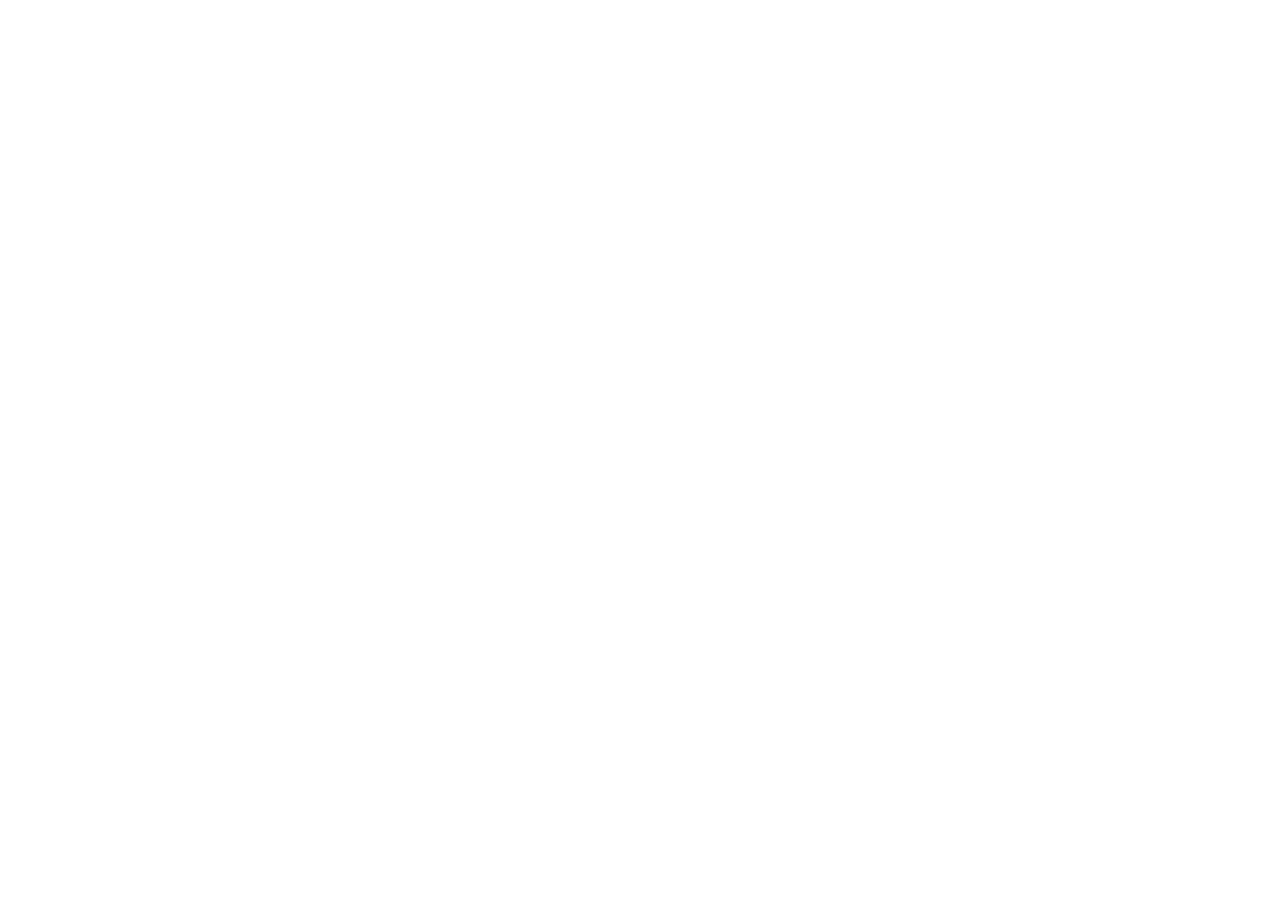
==== commit 0c49727f: "redirect" ====
--- a/index.html
+++ b/index.html
@@ -4,443 +4,11 @@
     <meta charset="UTF-8">
     <meta http-equiv="X-UA-Compatible" content="IE=edge">
     <meta name="viewport" content="width=device-width, initial-scale=1.0">
-    <title>Deployable Artificial Intelligence</title>
-    <!-- <base href="https://rbcdsai.iitm.ac.in/" target="_blank"/> -->
-
-    <!-- Favicons -->
-    <link href="assets/img/favicon.svg" rel="icon">
-    <link href="assets/img/favicon.svg" rel="apple-touch-icon">
-
-    <!-- Google Fonts -->
-    <link href="https://fonts.googleapis.com/css?family=Open+Sans:300,300i,400,400i,600,600i,700,700i|Raleway:300,300i,400,400i,500,500i,600,600i,700,700i|Poppins:300,300i,400,400i,500,500i,600,600i,700,700i" rel="stylesheet">
-
-    <!-- Vendor CSS Files -->
-    <link href="assets/vendor/animate.css/animate.min.css" rel="stylesheet">
-    <link href="assets/vendor/aos/aos.css" rel="stylesheet">
-    <link href="assets/vendor/bootstrap/css/bootstrap.min.css" rel="stylesheet">
-    <link href="assets/vendor/bootstrap-icons/bootstrap-icons.css" rel="stylesheet">
-    <link href="assets/vendor/boxicons/css/boxicons.min.css" rel="stylesheet">
-    <link href="assets/vendor/remixicon/remixicon.css" rel="stylesheet">
-    <link href="assets/vendor/swiper/swiper-bundle.min.css" rel="stylesheet">
-    <!-- <link href="https://cdnjs.cloudflare.com/ajax/libs/font-awesome/6.0.0/css/all.min.css" rel="stylesheet"> -->
-    
-    <script src="https://cdnjs.cloudflare.com/ajax/libs/font-awesome/6.0.0/js/all.min.js" integrity="sha512-yFjZbTYRCJodnuyGlsKamNE/LlEaEAxSUDe5+u61mV8zzqJVFOH7TnULE2/PP/l5vKWpUNnF4VGVkXh3MjgLsg==" crossorigin="anonymous" referrerpolicy="no-referrer"></script>
-    
-    <!-- Template Main CSS File -->
-    <link href="assets/css/style.css" rel="stylesheet">
-
+    <title>Profile</title>
 </head>
 <body>
-
-
-    
-    <!-- ======= Header ======= -->
-  <header id="header" class="fixed-top">
-    <div class="container d-flex align-items-center">
-      
-      <div class="me-auto"><img src="assets/img/logo_main.svg" alt="RBCDSAI" height="50px"></div>
-      
-      <!-- Uncomment below if you prefer to use an image logo -->
-      <!-- <a href="index.html" class="logo me-auto"><img src="assets/img/logo.png" alt="" class="img-fluid"></a>-->
-
-      <nav id="navbar" class="navbar order-last order-lg-0">
-        <ul>
-          <li><a class="active" href="index.html">Home</a></li>
-          <li><a href="#people">People</a></li>
-          <li><a href="#projects">Projects</a></li>
-        </ul>
-        <i class="bi bi-list mobile-nav-toggle"></i>
-      </nav><!-- .navbar -->
-
-      <a href="courses.html" class="get-started-btn">Get Started</a>
-
-    </div>
-  </header><!-- End Header -->
-
-
-  <!-- ======= PEOPLE Section ======= -->
-  <!-- <div id="people">
-    <div class="box">
-      <div class="card">
-        <div> <img src="assets/img/arunrajkumar.jpg" loading="lazy" alt="Deployable Artificial Intelligence" class="box-card-img"></div>
-        <h2>Arun</h2>
-        <p>I am arun ......</p>
-      </div>
-    </div>
-
-  </div> -->
-
-
-
-  
-  <!-- ======= Hero Section ======= -->
-  <section id="hero" class="d-flex justify-content-center align-items-center">
-    <div class="container position-relative" data-aos="zoom-in" data-aos-delay="100">
-      <h1>Deployable Artificial Intelligence</h1><br/>
-      <h5 class="fst-italic text-white">An ethical framework in the field of AI should not be a mere appendage to its technological aspects. Rather, ethical understanding should be treated as an important aspect of the reasoning and rationalization of the impact of AI on society.</h5>
-      <a href="#main" class="btn-get-started">Get Started</a>
-    </div>
-  </section><!-- End Hero -->
-
-  
-  <main id="main">
-
-    <!-- ======= About Section ======= -->
-    <section id="about" class="about">
-      <div class="container" data-aos="fade-up">
-
-        <div class="row">
-          <div class="section-title">
-              <p>IRIS Webinar</p>
-          </div>
-          <div class="col-lg-6 order-1 order-lg-2" data-aos="fade-left" data-aos-delay="100">
-            <div class="iframe-container">
-              <iframe width="560" height="315" src="https://www.youtube.com/embed/rHbQyIf_D7o" title="YouTube video player" frameborder="0" allow="accelerometer; autoplay; clipboard-write; encrypted-media; gyroscope; picture-in-picture" allowfullscreen></iframe>
-            </div>
-          </div>
-          <div class="col-lg-6 pt-4 pt-lg-0 order-2 order-lg-1 content">
-
-            <!-- CUSTOM BLOCKQUOTE -->
-            <blockquote class="blockquote blockquote-custom bg-white p-4 shadow">
-              <div class="blockquote-custom-icon bg-info shadow-sm"><i class="fa fa-quote-left text-white"></i></div>
-              
-                <!-- <h3>Voluptatem dignissimos provident quasi corporis voluptates sit assumenda.</h3>  -->
-                <!-- <p class="fst-italic">
-                  An ethical framework in the field of AI should not be a mere appendage to its technological aspects. Rather, ethical understanding should be treated as an important aspect of the reasoning and rationalization of the impact of AI on society.
-                </p> -->
-                <ul>
-                  <li><i class="iris-check"></i> Ethical violations in AI processes, especially in areas such as health, education, financial markets, economy, housing and transportation could result in massive disruptions in the lives of a large number of people on a scale, hitherto, unimagined.</li>
-                  <li><i class="iris-check"></i> In the Indian context, AI is steadily entering various sectors and will soon be ubiquitous.</li>
-                  <li><i class="iris-check"></i> Questions regarding the nature and scope of the impact of AI on the lives of ordinary citizens of India abound.</li>
-                  <li><i class="iris-check"></i> While ethical concerns of AI is an active area of research in Europe, US and elsewhere, given the unique nature of society in India, we would need to initiate research ourselves.</li>
-                </ul>
-               
-              <footer class="mt-2 border-top">
-                  <div class="inventor-card-profile mt-1">
-                    
-                    <div class="p-2 inventor-card-profile-details">
-                      <h1 class="inventor-card-name">Arun Rajkumar</h1>
-                      <h1 class="inventor-card-degree">Principal Investigator</h1>
-                    </div>
-                    <div class="pt-1 inventor-card-profile-img">
-                      <img src="assets/img/arunrajkumar.jpg" loading="lazy" alt="Deployable Artificial Intelligence" class="inventor-card-img">
-                    </div>
-
-                  </div>
-                
-              </footer>
-          </blockquote><!-- END -->
-            <!-- <h3>Voluptatem dignissimos provident quasi corporis voluptates sit assumenda.</h3>  -->
-            
-           
-
-          </div>
-
-
-        </div>
-
-      </div>
-
-    </section><!-- End About Section -->
-
-  <div class="row">
-      
-  </div>
-
-  <section id="people" class="people">
-    <div class="container " data-aos="fade-up">
-      <div class="row" data-aos="zoom-in" data-aos-delay="100">
-        <div class="section-title">
-          <p>PEOPLE<i class="abc"></i></p>
-        </div>      
-        <div class="col-lg-4 col-md-6 d-flex align-items-stretch">
-          <div class="member"  data-tilt data-tilt-glare data-tilt-max-glare="1.0">
-            <img src="assets/img/arunrajkumar.jpg" class="img-fluid" alt="">
-            <div class="member-content">
-              <h4>Arun Rajkumar</h4>
-              <span><i>Principal investigator</i></span>
-              <span>Computer Science and Engineering</span>
-              <p>
-                Machine Learning, RankingSequential, Decision Making
-              </p>
-              <!-- <div class="social">
-                <a href=""><i class="bi bi-twitter"></i></a>
-                <a href=""><i class="bi bi-facebook"></i></a>
-                <a href=""><i class="bi bi-instagram"></i></a>
-                <a href=""><i class="bi bi-linkedin"></i></a>
-              </div> -->
-              <hr>
-              <span><a  href="https://sites.google.com/view/arun-rajkumar" target="_blank"><i class="fa-solid fa-globe"></i> Website</a></span>
-              <span><a  href="mailto:arunr@cse.iitm.ac.in" target="_blank"><i class="far fa-envelope"></i> arunr@cse.iitm.ac.in</a></span>
-              
-            </div>
-          </div>
-        </div>
-
-        <div class="col-lg-4 col-md-6 d-flex align-items-stretch">
-          <div class="member"  data-tilt data-tilt-glare data-tilt-max-glare="0.5">
-            <img src="assets/img/BalaramanRavindran.jpg" class="img-fluid" alt="">
-            <div class="member-content">
-              <h4>Balaraman Ravindran</h4>
-              <span><i>Co-Principal investigator</i></span>
-              <span>Computer Science and Engineering</span>
-              <p>
-                Reinforcement Learning, Data Mining, Social Network Analysis
-              </p>
-              <hr>
-              <span><a  href="https://www.cse.iitm.ac.in/~ravi/" target="_blank"><i class="fa-solid fa-globe"></i> Website</a></span>
-              <span><a  href="mailto:ravi@cse.iitm.ac.in" target="_blank"><i class="far fa-envelope"></i> ravi@cse.iitm.ac.in</a></span>
-              
-            </div>
-          </div>
-        </div>
-        
-        <div class="col-lg-4 col-md-6 d-flex align-items-stretch">
-          <div class="member"  data-tilt data-tilt-glare data-tilt-max-glare="0.5">
-            <img src="assets/img/GitakrishnanRamadurai.png" class="img-fluid" alt="">
-            <div class="member-content">
-              <h4>Gitakrishnan Ramadurai</h4>
-              <span><i>Co-Principal investigator</i></span>
-              <span>Civil Engineering</span>
-              <p>
-                Dynamic Traffic Assignment, Transportation Network  Modeling, Pedestrian Safety, ITS
-              </p>
-              <hr>
-              <span><a  href="https://civil.iitm.ac.in/faculty/gitakrishnan/" target="_blank"><i class="fa-solid fa-globe"></i> Website</a></span>
-              <span><a  href="mailto:gitakrishnan@iitm.ac.in" target="_blank"><i class="far fa-envelope"></i> gitakrishnan@iitm.ac.in</a></span>
-              
-            </div>
-          </div>
-        </div>
-
-        <div class="col-lg-4 col-md-6 d-flex align-items-stretch">
-          <div class="member"  data-tilt data-tilt-glare data-tilt-max-glare="0.5">
-            <img src="assets/img/Karthik Raman.jpg" class="img-fluid" alt="">
-            <div class="member-content">
-              <h4>Karthik Raman</h4>
-              <span><i>Co-Principal investigator</i></span>
-              <span>Biotechnology</span>
-              <p>
-                Computational Approaches to Biological Networks, Biological Big Data Analysis, High-performance Computing for Systems Biology
-              </p>
-              <!-- <div class="social">
-                <a href=""><i class="bi bi-twitter"></i></a>
-                <a href=""><i class="bi bi-facebook"></i></a>
-                <a href=""><i class="bi bi-instagram"></i></a>
-                <a href=""><i class="bi bi-linkedin"></i></a>
-              </div> -->
-              <hr>
-              <span><a  href="https://home.iitm.ac.in/kraman/lab/karthik/" target="_blank"><i class="fa-solid fa-globe"></i> Website</a></span>
-              <span><a  href="mailto:kraman@iitm·ac·in" target="_blank"><i class="far fa-envelope"></i> kraman@iitm·ac·in</a></span>
-              
-            </div>
-          </div>
-        </div>
-
-        <div class="col-lg-4 col-md-6 d-flex align-items-stretch">
-          <div class="member"  data-tilt data-tilt-glare data-tilt-max-glare="0.5">
-            <img src="assets/img/Nandan Sudarsanam.png" class="img-fluid" alt="">
-            <div class="member-content">
-              <h4>Nandan Sudarsanam</h4>
-              <span><i>Co-Principal investigator</i></span>
-              <span>Management Studies</span>
-              <p>
-                Design of Experiments, Machine Learning, Reinforcement Learning
-              </p>
-              <hr>
-              <span><a  href="https://doms.iitm.ac.in/index.php/nandan-s/" target="_blank"><i class="fa-solid fa-globe"></i> Website</a></span>
-              <span><a  href="mailto:nandan@iitm.ac.in" target="_blank"><i class="far fa-envelope"></i> nandan@iitm.ac.in</a></span>
-              
-            </div>
-          </div>
-        </div>
-        
-        <div class="col-lg-4 col-md-6 d-flex align-items-stretch">
-          <div class="member"  data-tilt data-tilt-glare data-tilt-max-glare="0.5">
-            <img src="assets/img/Raghunathan Rengaswamy.jpg" class="img-fluid" alt="">
-            <div class="member-content">
-              <h4>Raghunathan Rengaswamy</h4>
-              <span><i>Co-Principal investigator</i></span>
-              <span>Chemical Engineering</span>
-              <p>
-                Process Systems Engineering, Fuel Cell Technology, Droplet Microfluidics
-              </p>
-              <hr>
-              <span><a  href="https://che.iitm.ac.in/raghur/" target="_blank"><i class="fa-solid fa-globe"></i> Website</a></span>
-              <span><a  href="mailto:raghur@iitm.ac.in" target="_blank"><i class="far fa-envelope"></i> raghur@iitm.ac.in</a></span>
-              
-            </div>
-          </div>
-        </div>
-        
-
-      </div>
-
-    </div>
-  </section>
-
-    <!-- ======= Why Us Section ======= -->
-    <section id="projects" class="projects">
-      <div class="container" data-aos="fade-up">
-
-        <div class="row">
-          <div class="section-title">
-            <p>PROJECTS<i class="abc"></i></p>
-          </div>      
-          <!-- <div class="col-lg-4 d-flex align-items-stretch">
-            <div class="content">
-              <h3>Why Choose Mentor?</h3>
-              <p>
-                Lorem ipsum dolor sit amet, consectetur adipiscing elit, sed do eiusmod tempor incididunt ut labore et dolore magna aliqua. Duis aute irure dolor in reprehenderit
-                Asperiores dolores sed et. Tenetur quia eos. Autem tempore quibusdam vel necessitatibus optio ad corporis.
-              </p>
-              <div class="text-center">
-                <a href="about.html" class="more-btn">Learn More <i class="bx bx-chevron-right"></i></a>
-              </div>
-            </div>
-          </div> -->
-          <div class="col-lg-12 d-flex align-items-stretch" data-aos="zoom-in" data-aos-delay="100">
-            <div class="icon-boxes d-flex flex-column justify-content-center">
-              <div class="row">
-                <!-- Project - 1 -->
-                <div class="col-xl-4 d-flex align-items-stretch">
-                  <div class="icon-box mt-4 mt-xl-4" style="--clr:#FF6755">
-                    <i class="svg goodai"></i>
-                      <h4>Fair/Social good in AI</h4>
-                    <button class="button">View more</button>
-                    <div class="projects-bottom">
-                      <p>Data, in the real world, often carries a lot of previously held racial, gender-specific, community-specific biases and these biases creep into the algorithms/models</p>
-                    </div>
-                  </div>
-                </div>
-                <!-- Project - 2 -->
-                <div class="col-xl-4 d-flex align-items-stretch">
-                  <div class="icon-box mt-4 mt-xl-4" style="--clr:#0093D3">
-                    <i class="svg goodai"></i>
-                    <h4>Explainable AI</h4>
-                    <button class="button">View more</button>
-                    <div class="projects-bottom">
-                      <p>The recent tremendous success in ML/AI is attributed to the advent of deep learning algorithms. While these algorithms have performed extremely well in NLP, Vision, Speech</p>
-                    </div>
-                  </div>
-                </div>
-                <!-- Project - 3 -->
-                <div class="col-xl-4 d-flex align-items-stretch">
-                  <div class="icon-box mt-4 mt-xl-4" style="--clr:#EAB301">
-                    <i class="svg goodai"></i>
-                    <h4>Transferable AI</h4>
-                    <button class="button">View more</button>
-                    <div class="projects-bottom">
-                      <p>The performance of ML/AI algorithms depend crucially on the distributions from which data arrives. Real-world data often exhibit the phenomenon of data drift and AI/ML algorithms</p>
-                    </div>
-                  </div>
-                </div>
-                <!-- Project - 4 -->
-                <div class="col-xl-4 d-flex align-items-stretch">
-                  <div class="icon-box mt-4 mt-xl-4" style="--clr:#2DA454">
-                    <i class="svg goodai"></i>
-                    <h4>Private and Safe AI</h4>
-                    <button class="button">View more</button>
-                    <div class="projects-bottom">
-                      <p>Every prediction of a machine learning algorithm can potentially leak information about the underlying model. Furthermore, even if the end-user is reliable, there may be several types of privacy attacks</p>
-                    </div>
-                  </div>
-                </div>
-                <!-- Project - 5 -->                
-                <div class="col-xl-4 d-flex align-items-stretch">
-                  <div class="icon-box mt-4 mt-xl-4" style="--clr:#F50057">
-                    <i class="svg goodai"></i>
-                    <h4>AI for Edge</h4>
-                    <button class="button">View more</button>
-                    <div class="projects-bottom">
-                      <p>Several user centric applications can benefit if deep learning algorithms can be run on the edge. However, at the moment this seems a challenge because of hardware and software restrictions.</p>
-                    </div>
-                  </div>
-                </div>
-                
-              </div>
-            </div><!-- End .content-->
-          </div>
-        </div>
-
-      </div>
-    </section><!-- End Why Us Section -->
-
-    
-    
-  </main><!-- End #main -->
-
-
-  <!-- ======= Footer ======= -->
-  <footer id="footer">
-
-    <div class="footer-top">
-      <div class="container">
-        <div class="row">
-          
-          <div class="col-lg-3 col-md-6 footer-contact">
-            <img src="assets/img/logo_main.svg" alt="RBCDSAI" height="100px"/>
-            <br/><br/>
-            <h3> <strong> Deployable Artificial Intelligence </strong> </h3>
-            <p>
-              IIT Madras,<br/>
-              Chennai 600 036, India.
-              
-            </p>
-          </div>
-
-          <div class="col-lg-2 col-md-6 footer-links">
-            <h4>Links</h4>
-            <ul>
-              <li><i class="bx bx-chevron-right"></i> <a href="#">Home</a></li>
-              <li><i class="bx bx-chevron-right"></i> <a href="#">About us</a></li>
-              <li><i class="bx bx-chevron-right"></i> <a href="#">Services</a></li>
-              <li><i class="bx bx-chevron-right"></i> <a href="#">Terms of service</a></li>
-              <li><i class="bx bx-chevron-right"></i> <a href="#">Privacy policy</a></li>
-            </ul>
-          </div>
-
-          <div class="col-lg-3 col-md-6 footer-links">
-            <h4>Our Services</h4>
-            <ul>
-              <li><i class="bx bx-chevron-right"></i> <a href="#">Web Design</a></li>
-              <li><i class="bx bx-chevron-right"></i> <a href="#">Web Development</a></li>
-              <li><i class="bx bx-chevron-right"></i> <a href="#">Product Management</a></li>
-              <li><i class="bx bx-chevron-right"></i> <a href="#">Marketing</a></li>
-              <li><i class="bx bx-chevron-right"></i> <a href="#">Graphic Design</a></li>
-            </ul>
-          </div>
-
-          <div class="col-lg-4 col-md-6 footer-newsletter">
-            <h4>Join Our Newsletter</h4>
-            <p>Tamen quem nulla quae legam multos aute sint culpa legam noster magna</p>
-            <form action="" method="post">
-              <input type="email" name="email"><input type="submit" value="Subscribe">
-            </form>
-          </div>
-
-        </div>
-      </div>
-    </div>
-
-    
-  </footer><!-- End Footer -->
-
-  <div id="preloader"></div>
-  <a href="#" class="back-to-top d-flex align-items-center justify-content-center"><i class="bi bi-arrow-up-short"></i></a>
-  
-  <!-- Vendor JS Files -->
-  <script src="assets/vendor/purecounter/purecounter.js"></script>
-  <script src="assets/vendor/aos/aos.js"></script>
-  <script src="assets/vendor/bootstrap/js/bootstrap.bundle.min.js"></script>
-  <script src="assets/vendor/swiper/swiper-bundle.min.js"></script>
-  <script src="assets/vendor/php-email-form/validate.js"></script>
-
-  <!-- Template Main JS File -->
-  <script src="assets/js/main.js"></script>
-
-  <script src="assets/js/vanilla-tilt.js.txt" ></script>
-
-
+    <script>
+        window.location.href = "https://bsram88.github.io/profile";
+    </script>
 </body>
 </html>